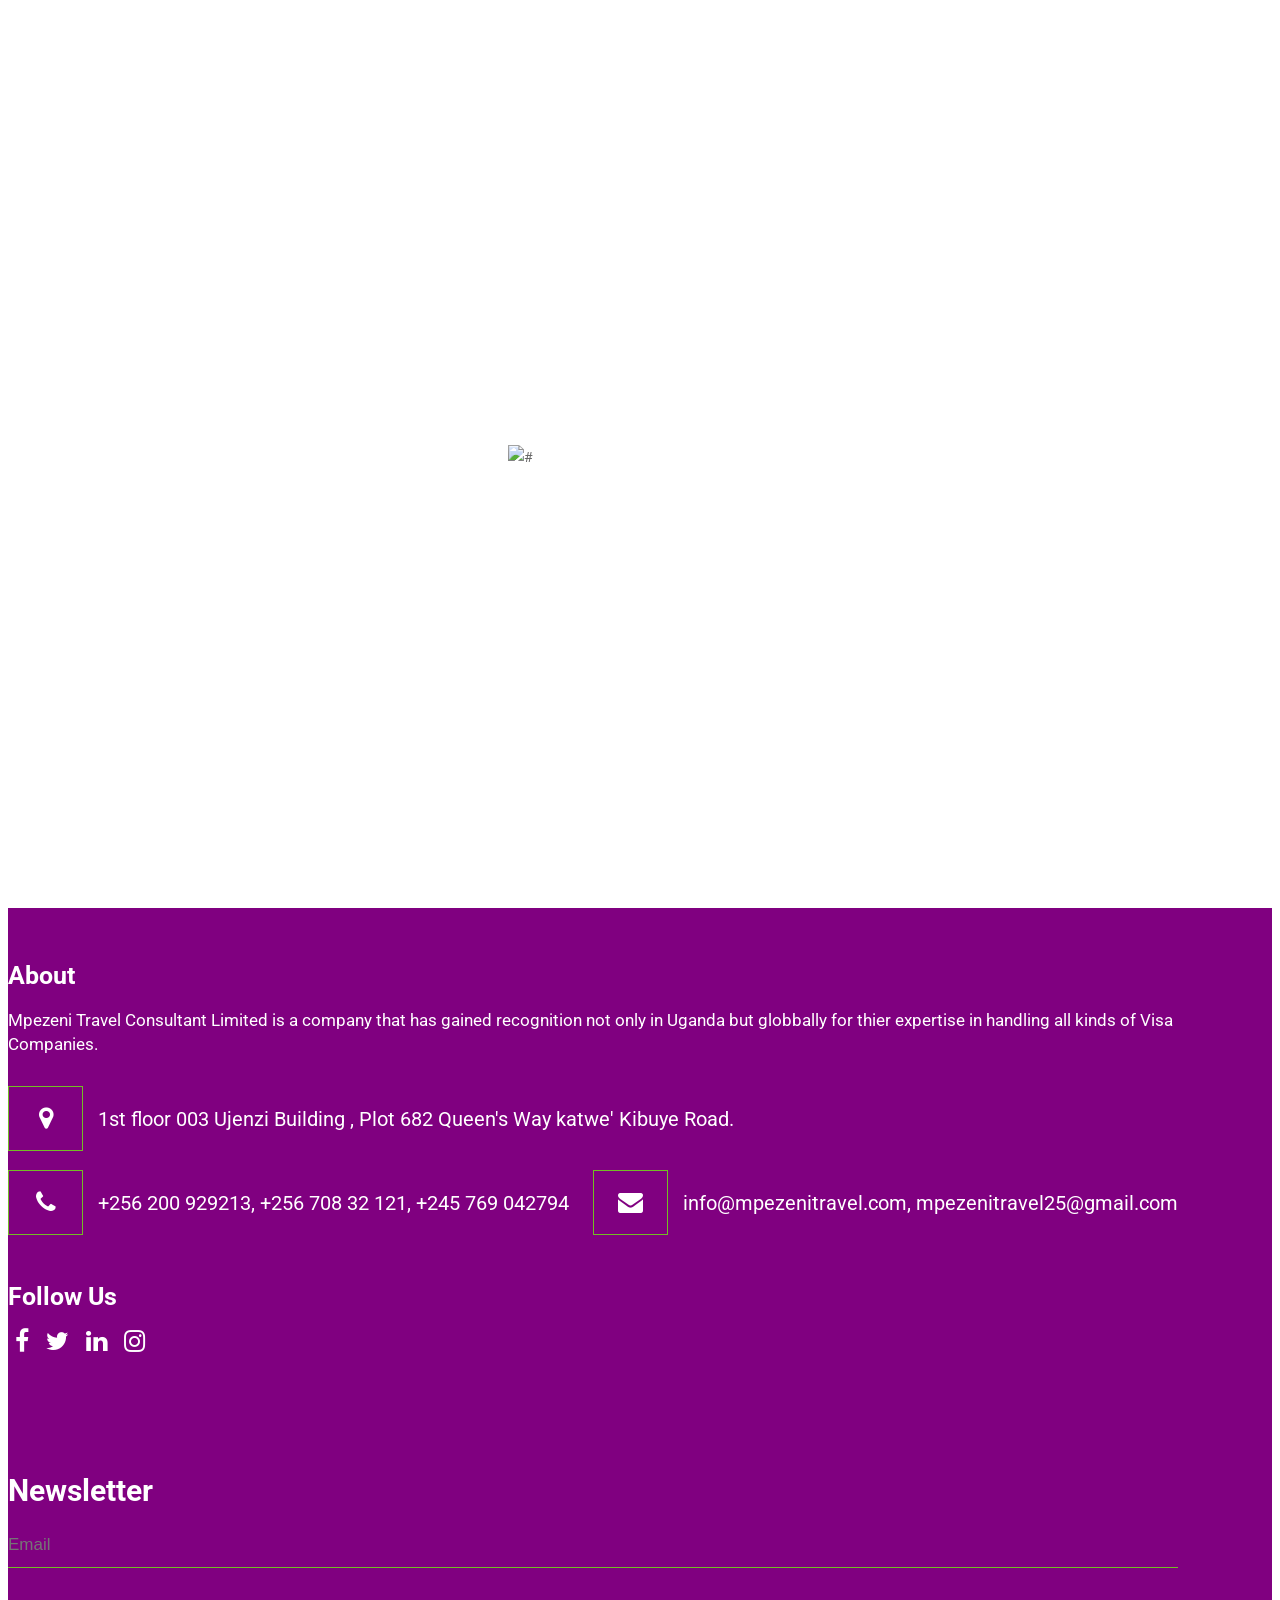
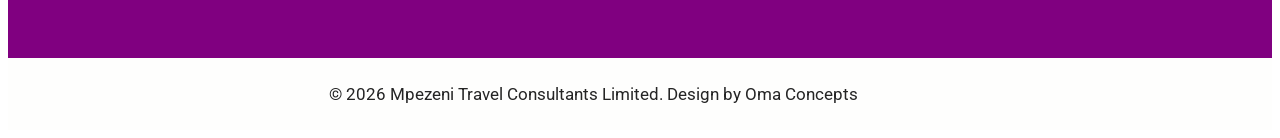
==== about.html @ b122ec13 "mpezeni" ====
<!DOCTYPE html>
<html lang="en">
   <head>
      <!-- basic -->
      <meta charset="utf-8">
      <meta http-equiv="X-UA-Compatible" content="IE=edge">
      <!-- mobile metas -->
      <meta name="viewport" content="width=device-width, initial-scale=1">
      <meta name="viewport" content="initial-scale=1, maximum-scale=1">
      <!-- site metas -->
      <title>mpezeni travels</title>
      <meta name="keywords" content="">
      <meta name="description" content="">
      <meta name="author" content="">
      <!-- bootstrap css -->
      <link rel="stylesheet" href="css/bootstrap.min.css">
      <!-- style css -->
      <link rel="stylesheet" href="css/style.css">
      <!-- Responsive-->
      <link rel="stylesheet" href="css/responsive.css">
      <!-- fevicon -->
      <link rel="icon" href="images/fevicon.png" type="image/gif" />
      <!-- Tweaks for older IEs-->
      <link rel="stylesheet" href="https://netdna.bootstrapcdn.com/font-awesome/4.0.3/css/font-awesome.css">
      <link href="https://unpkg.com/aos@2.3.1/dist/aos.css" rel="stylesheet">
      <link rel="stylesheet" href="css/nice-select.css">
      <link rel="stylesheet" href="css/bootstrap-datepicker.min.css">
      <link rel="stylesheet" href="css/niceCountryInput.css">
      <!--[if lt IE 9]>
      <script src="https://oss.maxcdn.com/html5shiv/3.7.3/html5shiv.min.js"></script>
      <script src="https://oss.maxcdn.com/respond/1.4.2/respond.min.js"></script><![endif]-->
   </head>
   <!-- body -->
   <body class="main-layout inner_page">
      <!-- loader  -->
      <div class="loader_bg">
         <div class="loader"><img src="images/loading.gif" alt="#"/></div>
      </div>
      <!-- end loader -->
      <!-- header -->
      <div class="header">
         <div class="top_header" style="background-color:orangered;">
            <div class="container">
               <div class="row">
                  <div class="col-md-12">
                     <div class="select_main">
                        <div class="sign">
                           <div class="niceCountryInputSelector se_flag" style="width: 200px;" data-selectedcountry="UG" data-showspecial="false" data-showflags="true" data-i18nall="All selected"
                              data-i18nnofilter="No selection" data-i18nfilter="Filter" data-onchangecallback="onChangeCallback" />
                    </div>
                      <span> <a href="javascript:void(0)">Sign Up</a> </span>   
                        </div>
                        <ul class="top_infomation">
                           <li><img src="images/ti_call.png" alt="#"/>Call : +256 200 929213, +256 708 320121, +245 769 042794</li>
                           <li><img src="images/ti_mail.png" alt="#"/><a href="Javascript:void(0)"> info@mpezenitravel.com</a></li>
                        </ul>
                     </div>
              </div>
               </div>
            </div>
         </div>
         <div class="header_midil" style="background-color:purple;>
            <div class="container">
               <div class="row d_flex">
                  <div class=" col-md-2 col-sm-3 logo_section">
                     <div class="full">
                        <div class="center-desk">
                           <div class="logo">
                              <a href="index.html"><img src="images/Mpezeni Travel Consults Logo.jpg" alt="#" /></a>
                           </div>
                        </div>
                     </div>
                  </div>
                  <div class="col-sm-9 col-md-8">
                     <nav class="navigation navbar navbar-expand-md navbar-dark ">
                        <button class="navbar-toggler" type="button" data-toggle="collapse" data-target="#navbarsExample04" aria-controls="navbarsExample04" aria-expanded="false" aria-label="Toggle navigation">
                        <span class="navbar-toggler-icon"></span>
                        </button>
                        <div class="collapse navbar-collapse" id="navbarsExample04">
                           <ul class="navbar-nav mr-auto">
                              <li class="nav-item active">
                                 <a class="nav-link" href="index.html">Home</a>
                              </li>
                              <li class="nav-item">
                                 <a class="nav-link" href="about.html">About</a>
                              </li>
                              <li class="nav-item">
                                 <a class="nav-link" href="pakages.html">Pakages </a>
                              </li>
                              <li class="nav-item">
                                 <a class="nav-link" href="blog.html">Blog</a>
                              </li>
                              <li class="nav-item">
                                 <a class="nav-link" href="contact.html">Contact Us</a>
                              </li>
                           </ul>
                        </div>
                     </nav>
                  </div>
                  <div class="col-md-2  d_none">
                     <ul class="email text_align_right">
                        <li><a href="Javascript:void(0)"><i class="fa fa-user" aria-hidden="true"></i></a></li>
                        <li><a href="Javascript:void(0)"><i class="fa fa-search" aria-hidden="true"></i>   </a></li>
                     </ul>
                  </div>
               </div>
            </div>
         </div>
      </div>
      <!-- end header inner -->
      <!-- about -->
      <div class="about">
         <div class="container">
            <div class="row">
               <div class="col-md-12">
                  <div class="titlepage text_align_center">
                     <h2>About Our Company</h2>
                  </div>
               </div>
               <div class="col-md-10 offset-md-1">
                  <div class="about_text text_align_center">
                     <p>Lorem Ipsum is simply dummy text of the printing and typesetting industry. Lorem Ipsum has been the industry's standard dummy text ever since the 1500s, when an unknown printer took a galley of type and scrambled it to make a type specimen book. It has survived not only five centuries, but also the leap into electronic typesetting, remaining essentiallyLorem Ipsum is simply dummy text of the printing and typesetting industry. Lorem Ipsum has been the industry's standard dummy text ever since the 1500s, when an unknown printer took a galley of type and scrambled it to make a type specimen book. It has survived not only five centuries, but also the leap into electronic typesetting, remaining essentially
                     </p>
                     <a class="read_more" href="about.html">Read More</a>
                  </div>
               </div>
            </div>
         </div>
      </div>
      <!-- end about -->
      <!--  footer -->
      <footer>
         <div class="footer">
            <div class="container">
               <div class="row">
                  <div class="col-md-5">
                     <div class="follow text_align_left">
                        <h3>About</h3>
                        <p>Mpezeni Travel Consultant Limited is a company that has gained recognition not only in Uganda but globbally for thier expertise in handling all kinds of Visa Companies.</p>
                     </div>
                  </div>
                  <div class="col-md-4 ">
                     <ul class="conta">
                        <li><i class="fa fa-map-marker" aria-hidden="true"></i>1st floor 003 Ujenzi Building , Plot 682 Queen's Way katwe' Kibuye Road.&nbsp;&nbsp; 
                        </li>
                        <li>&nbsp;</li>
                        <li><i class="fa fa-phone" aria-hidden="true"></i>+256 200 929213, +256 708 32 121, +245 769 042794&nbsp;</li>
                        <li> <i class="fa fa-envelope" aria-hidden="true"></i><a href="Javascript:void(0)"> info@mpezenitravel.com, mpezenitravel25@gmail.com</a></li>
                     </ul>
                  </div>
                  <div class="col-md-3">
                     <div class="follow text_align_left">
                        <h3>Follow Us</h3>
                        <ul class="social_icon ">
                           <li><a href="Javascript:void(0)"><i class="fa fa-facebook" aria-hidden="true"></i></a></li>
                           <li><a href="Javascript:void(0)"><i class="fa fa-twitter" aria-hidden="true"></i></a></li>
                           <li><a href="Javascript:void(0)"><i class="fa fa-linkedin" aria-hidden="true"></i></a></li>
                           <li><a href="Javascript:void(0)"><i class="fa fa-instagram" aria-hidden="true"></i></a></li>
                        </ul>
                     </div>
                  </div>
                  <div class="col-md-12">
                     <div class="follow letter text_align_left">
                        <h3>Newsletter</h3>
                        <form class="form_subscri">
                           <input class="newsl" placeholder="Email" type="text" name="Email">
                           <button class="subsci_btn">subscribe</button>
                        </form>
                     </div>
                  </div>
               </div>
            </div>
            <div class="copyright">
               <div class="container">
                  <div class="row">
                     <div class="col-md-12">
                        <p>© 2026 Mpezeni Travel Consultants Limited. Design by <a href="https://getsbuyondo@/"> Oma Concepts</a></p>
                     </div>
                  </div>
               </div>
            </div>
         </div>
      </footer>
      <!-- end footer -->
      <!-- Javascript files-->
      <script src="js/jquery.min.js"></script>
      <script src="js/bootstrap.bundle.min.js"></script>
      <script src="js/jquery-3.0.0.min.js"></script>
      <script src="js/jquery.nice-select.min.js"></script>
      <!-- sidebar -->
      <script src="https://unpkg.com/aos@2.3.1/dist/aos.js"></script>
      <script src="js/bootstrap-datepicker.min.js"></script>
      <script src="js/niceCountryInput.js"></script>
      <script src="js/custom.js"></script>
      <script>  AOS.init();</script>
   </body>
</html>
---- css/style.css ----
/*--------------------------------------------------------------------- 
File Name: style.css 
---------------------------------------------------------------------*/


/*--------------------------------------------------------------------- 
import Fonts -
--------------------------------------------------------------------*/

@import url('https://fonts.googleapis.com/css?family=Poppins:100,100i,200,200i,300,300i,400,400i,500,500i,600,600i,700,700i,800,800i,900,900i');
@import url('https://fonts.googleapis.com/css?family=Roboto:300,400,500,700,900&display=swap');
@import url('https://fonts.googleapis.com/css?family=Raleway:400,500,600,700,800,900&display=swap');

/*****---------------------------------------- 1) 
 2) font-family: 'Poppins', sans-serif;
 ----------------------------------------*****/


/*--------------------------------------------------------------------- 
import Files 
---------------------------------------------------------------------*/

@import url(normalize.css);
@import url(icomoon.css);
@import url(font-awesome.min.css);
@import url(nice-select.css);

/*--------------------------------------------------------------------- 
basic 
---------------------------------------------------------------------*/

* {
    box-sizing: border-box !important;
}

.container {
    max-width: 1170px;
}

html {
    scroll-behavior: smooth;
    overflow-x: hidden;
}

body {
    color: #666666;
    font-size: 14px;
    font-family: 'Roboto', sans-serif;
    line-height: 1.80857;
    font-weight: normal;
    overflow-x: hidden;
}

a {
    color: #1f1f1f;
    text-decoration: none !important;
    outline: none !important;
    -webkit-transition: all .3s ease-in-out;
    -moz-transition: all .3s ease-in-out;
    -ms-transition: all .3s ease-in-out;
    -o-transition: all .3s ease-in-out;
    transition: all .3s ease-in-out;
}

h1,
h2,
h3,
h4,
h5,
h6 {
    letter-spacing: 0;
    font-weight: normal;
    position: relative;
    padding: 0;
    font-weight: normal;
    line-height: normal;
    color: #111111;
    margin: 0
}

h1 {
    font-size: 24px;
}

h2 {
    font-size: 22px;
}

h3 {
    font-size: 18px;
}

h4 {
    font-size: 16px
}

h5 {
    font-size: 14px
}

h6 {
    font-size: 13px
}

*,
*::after,
*::before {
    -webkit-box-sizing: border-box;
    -moz-box-sizing: border-box;
    box-sizing: border-box;
}

h1 a,
h2 a,
h3 a,
h4 a,
h5 a,
h6 a {
    color: #212121;
    text-decoration: none!important;
    opacity: 1
}

button:focus {
    outline: none;
}

ul,
li,
ol {
    margin: 0px;
    padding: 0px;
    list-style: none;
}

p {
    margin: 0px;
    font-weight: 400;
    font-size: 17px;
    line-height: 24px;
}

a {
    color: #222222;
    text-decoration: none;
    outline: none !important;
}

a,
.btn {
    text-decoration: none !important;
    outline: none !important;
    -webkit-transition: all .3s ease-in-out;
    -moz-transition: all .3s ease-in-out;
    -ms-transition: all .3s ease-in-out;
    -o-transition: all .3s ease-in-out;
    transition: all .3s ease-in-out;
}

img {
    max-width: 100%;
    height: auto;
}

 :focus {
    outline: 0;
}

.btn-custom {
    margin-top: 20px;
    background-color: transparent !important;
    border: 2px solid #ddd;
    padding: 12px 40px;
    font-size: 16px;
}

.lead {
    font-size: 18px;
    line-height: 30px;
    color: #767676;
    margin: 0;
    padding: 0;
}

.form-control:focus {
    border-color: #ffffff !important;
    box-shadow: 0 0 0 .2rem rgba(255, 255, 255, .25);
}

.navbar-form input {
    border: none !important;
}

.badge {
    font-weight: 500;
}

blockquote {
    margin: 20px 0 20px;
    padding: 30px;
}

button {
    border: 0;
    margin: 0;
    padding: 0;
    cursor: pointer;
}

.full {
    float: left;
    width: 100%;
}

.full {
    width: 100%;
    float: left;
    margin: 0;
    padding: 0;
}

.titlepage {
    padding-bottom: 40px;
}

.titlepage h2 {
    font-size: 40px;
    color: #F39E17;
    line-height: 40px;
    font-weight: bold;
    padding: 0;
    display: inline-block;
}

.titlepage h2::before {
    position: absolute;
    content: "";
    width: 100px;
    height: 6px;
    background: #73bd24;
    border-radius: 10px;
    margin: 0 auto;
    left: 0;
    right: 0;
    bottom: 0px;
}

.d_flex {
    display: flex;
    align-items: center;
    flex-wrap: wrap;
}

.read_more {
    font-size: 17px;
    background: #313131;
    max-width: 232px;
    width: 100%;
    transition: ease-in all 0.5s;
    color: #fff;
    display: block;
    height: 75px;
    line-height: 75px;
    margin: 0 auto;
    text-align: center;
}

.read_more:hover {
    background: #73bd24;
    color: #fff;
}

.text_align_left {
    text-align: left;
}

.text_align_right {
    text-align: right;
}

.text_align_center {
    text-align: center;
}

.img_responsive {
    max-width: 100%;
}


/**-- heading section --**/


/*---------------------------- preloader area ----------------------------*/

.loader_bg {
    position: fixed;
    z-index: 9999999;
    background: #fff;
    width: 100%;
    height: 100%;
}

.loader {
    height: 100%;
    width: 100%;
    position: absolute;
    left: 0;
    top: 0;
    display: flex;
    justify-content: center;
    align-items: center;
}

.loader img {
    width: 280px;
}


/*-- header --*/

.header {
    width: 100%;
    position: absolute;
}

.top_header {
    background: #73bd24;
    display: flex;
    align-items: center;
    height: 54px;
    line-height: 54px;
}

.select_main {
    display: flex;
    justify-content: space-between;
}

.se_flag .niceCountryInputMenu {
    background: transparent !important;
    border: inherit;
    display: flex;
    align-items: center;
}

.se_flag .niceCountryInputMenuDefaultText {
    overflow: inherit;
    width: 170px;
}

.se_flag .niceCountryInputMenuFilter input {
    display: none;
}

.se_flag .niceCountryInputMenuDropdownContent {
    position: absolute;
    border: inherit;
    background: #fff;
    z-index: 999;
}

.se_flag .niceCountryInputMenu a {
    color: #fff !important;
    display: flex;
    align-items: center;
    flex-wrap: wrap;
    font-size: 16px;
}

.se_flag .niceCountryInputMenuDropdown span {
    color: #fff;
}

.sign {
    display: flex;
    align-items: center;
}

.sign span a {
    color: #fff !important;
}

ul.top_infomation {
    text-align: right;
}

ul.top_infomation li {
    display: inline-block;
    font-family: 'Poppins', sans-serif;
    font-size: 15px;
    color: #fff;
}

ul.top_infomation li {
    padding-right: 20px;
}

ul.top_infomation li:last-child {
    padding-right: 0;
}

ul.top_infomation li img {
    padding-right: 5px;
}

ul.top_infomation li a {
    color: #fff;
}

ul.top_infomation li a:hover {
    color: #fff;
}

.header_midil {
    width: 100%;
    height: 106px;
    padding: 40px 30px;
}

.navigation.navbar {
    padding: 0;
    text-align: center;
}

.navigation .navbar-nav.mr-auto li {
    display: flex;
    align-items: center;
}

.navigation.navbar-dark .navbar-nav .nav-link {
    margin: 0px 28px;
    color: #fff;
    font-size: 17px;
    line-height: 25px;
    font-weight: 400;
    border-radius: 0px;
    text-transform: uppercase;
    padding: 0;
    border-bottom: #73bd2400 solid 4px;
    cursor: pointer;
}

.navigation.navbar-dark .navbar-nav .nav-link:focus,
.navigation.navbar-dark .navbar-nav .nav-link:hover {
    color: #F39E17;
    border-bottom: #F39E17 solid 4px;
}

.navigation.navbar-dark .navbar-nav .active>.nav-link,
.navigation.navbar-dark .navbar-nav .nav-link.active,
.navigation.navbar-dark .navbar-nav .nav-link.show,
.navigation.navbar-dark .navbar-nav .show>.nav-link {
    color: #73bd24;
    border-bottom: #73bd24 solid 4px;
}

.di_no {
    display: none;
}

ul.email {
    text-align: center;
    display: flex;
    justify-content: space-between;
}

ul.email li i {
    color: #fff;
    font-size: 19px;
}


/** end header **/


/** banner section **/

.full_bg {
    background: url(../images/Is-Murchison-Falls.jpg);
    height: 100vh;
    background-size: cover;
    background-position: center;
    background-repeat: no-repeat;
    padding: 90px 0;
}

.slider_main {
    padding-top: 9%;
}

.relative {
    position: inherit;
    left: 0;
    right: 0;
    text-align: center;
    position: inherit;
}

.carousel-item {
    height: 100%;
    width: 100%;
}

.board h1 {
    font-size: 80px;
    line-height: 80px;
    color: #fff;
    font-weight: bold;
    text-transform: uppercase;
    font-style: italic;
}

.board p {
    color: #fff;
    padding: 50px 0 60px 0;
    font-weight: 500;
}

.board .read_more {
    display: inline-block;
    text-transform: uppercase;
    background: #fff;
    color: #73bd24;
    font-weight: 500;
}

.board .read_more:hover {
    background: #73bd24;
    color: #fff;
}

.slider_main .carousel-indicators {
    display: none;
}

#carouselExampleIndicators .carousel-control-prev,
#carouselExampleIndicators .carousel-control-next {
    width: 61px;
    height: 61px;
    background-color: transparent;
    color: #73bd24;
    font-size: 35px;
    opacity: 1;
    top: 40%;
    box-shadow: 0 0 65px rgba(30, 30, 30, 0.24);
    z-index: 999;
    border-radius: 50px;
    border: #73bd24 solid 2px;
}

#carouselExampleIndicators .carousel-control-prev {
    left: 0%;
}

#carouselExampleIndicators .carousel-control-next {
    right: 0;
}

#carouselExampleIndicators .carousel-control-next:focus,
#carouselExampleIndicators .carousel-control-next:hover,
#carouselExampleIndicators .carousel-control-prev:focus,
#carouselExampleIndicators .carousel-control-prev:hover {
    color: #fff;
}


/** end banner section **/


/** our_packages **/

.our_packages {
    border-top: #F39E17 solid 125px;
}

.our_packages .titlepage {
    padding-bottom: 20px;
}

.table_form {
    background: #fff;
    margin-top: -170px;
    padding: 30px 70px 0 70px;
    box-shadow: 0 0 19px rgba(30, 30, 30, 0.09);
}

.table_form .titlepage h3 {
    padding-bottom: 10px;
    color: #F39E17;
    font-size: 20px;
    font-weight: 400;
    text-transform: uppercase;
}

label {
    color: #800080;
    font-size: 17px;
}

.datepicker-days {
    padding: 20px;
}

.contactus {
    border: #4B1289 solid 1px;
    width: 100%;
    padding: 0px 25px;
    background: #fff;
    color: #4B1289;
    font-size: 17px;
    font-weight: 400;
    box-shadow: inherit;
    height: 45px;
    margin-bottom: 30px;
}

.table_form .nice-select {
    background-color: #fff;
    font-weight: 400;
    width: 100% !important;
    line-height: 45px !important;
    text-transform: uppercase;
}

.contactus.nice-select::after {
    border-bottom: 3px solid #4B1289;
    border-right: 3px solid #4B1289;
    content: '';
    display: block;
    height: 12px;
    pointer-events: none;
    position: absolute;
    right: 18px;
    top: 45%;
    -webkit-transform-origin: 66% 66%;
    -ms-transform-origin: 66% 66%;
    transform-origin: 66% 66%;
    -webkit-transform: rotate(45deg);
    -ms-transform: rotate(45deg);
    transform: rotate(45deg);
    -webkit-transition: all 0.15s ease-in-out;
    transition: all 0.15s ease-in-out;
    width: 12px;
}

.send_btn {
    background: #4B1289;
    font-weight: 500;
    font-size: 17px;
    width: 100%;
    max-width: 330px;
    color: #fff;
    height: 51px;
    line-height: 51px;
    transition: ease-in all 0.5s;
    text-transform: uppercase;
    margin: 0 auto;
    margin-top: 20px;
    display: block;
}

.send_btn:hover {
    background: #4B1189;
    color: #fff;
    transition: ease-in all 0.5s;
}

#table *::placeholder {
    color: #4A1188;
    opacity: 1;
}

.filter_main .read_more {
    max-width: 130px;
    height: 40px;
    line-height: 40px;
    font-size: 16px;
    position: relative;
    background-color: #4A1188 !important;
}

.filter_main .read_more::before {
    position: absolute;
    content: "";
    background: url(../images/fi_bottom.png);
    width: 13px;
    height: 6px;
    bottom: -5px;
    left: 0;
    right: 0;
    margin: 0 auto;
    background-repeat: no-repeat;
}

.typologies {
    background: #fff;
    box-shadow: 0 0 59px rgba(30, 30, 29, 0.09);
    padding: 30px 30px 0px 30px;
    margin-top: 10px;
}

.typolo {
    margin-bottom: 30px;
}

.typolo span {
    color: #4A1188;
    font-size: 17px;
    text-transform: uppercase;
    font-weight: 500;
}

.typolo .form-check-input {
    margin-top: 9px;
}

.typolo .form-check-label {
    color: #2b2b2a;
}

.typolo .form-check {
    padding-left: 0;
}

.marg_bottom0 {
    margin-bottom: 0px;
}

.typolo .label-text {
    text-transform: none;
    font-size: 16px;
    color: #575757;
    font-weight: normal;
}

input[type="checkbox"],
input[type="radio"] {
    position: absolute;
    right: 9000px;
}


/*Radio box*/

input[type="radio"]+.label-text:before {
    content: "\f10c";
    font-family: "FontAwesome";
    speak: none;
    font-style: normal;
    font-weight: normal;
    font-variant: normal;
    text-transform: none;
    line-height: 1;
    -webkit-font-smoothing: antialiased;
    width: 1em;
    display: inline-block;
    margin-right: 5px;
}

input[type="radio"]:checked+.label-text:before {
    content: "\f192";
    color: #F29F17;
    animation: effect 250ms ease-in;
}

input[type="radio"]:disabled+.label-text {
    color: #4B1188;
}

input[type="radio"]:disabled+.label-text:before {
    content: "\f111";
    color: #4B1188;
}

@keyframes effect {
    0% {
        transform: scale(0);
    }
    25% {
        transform: scale(1.3);
    }
    75% {
        transform: scale(1.4);
    }
    100% {
        transform: scale(1);
    }
}


/** end our_packages **/


/** packages section **/

.packages {
    background: #fff;
    padding-top: 85px;
}

.packages .titlepage h2 {
    padding-bottom: 10px;
}

.packages_box {
    box-shadow: 0 0 19px rgba(30, 30, 30, 0.10);
    margin-bottom: 60px;
}

.packages_box figure {
    margin: 0;
    overflow: hidden;
    background: #111111;
}

.tuscany {
    padding: 27px;
}

.packages_box figure img {
    width: 100%;
    overflow: hidden;
    position: relative;
    transition: ease-in all 0.5s;
}

#ho_img:hover.packages_box figure img {
    transition: ease-in all 0.5s;
    transform: scale(1.2);
    opacity: 0.6;
}

.tusc {
    display: flex;
    justify-content: space-between;
}

.italy h3 {
    color: #151c37;
    font-size: 20px;
    line-height: 20px;
    font-weight: bold;
}

.italy span {
    display: block;
    color: #717171;
}

.italy_right h3 {
    color: #70b824;
    font-size: 20px;
    line-height: 20px;
    font-weight: bold;
}

.italy_right span {
    display: block;
    font-size: 25px;
    line-height: 25px;
    font-weight: bold;
    color: #2a2a2a;
}

.tuscany p {
    color: #747474;
    padding: 20px 0 30px 0;
}

.tusc .read_more {
    max-width: 116px;
    height: 33px;
    line-height: 33px;
    margin: 0;
}


/** end packages section **/


/** about section **/

.about {
    margin-top: 80px;
    background: url(../images/Kidepo-National-Park.jpg);
    background-repeat: no-repeat;
    background-position: center;
    background-size: cover;
    padding-top: 80px;
    padding-bottom: 80px;
    background-attachment: fixed;
}

.about .titlepage h2 {
    color: #fff;
    padding-bottom: 10px;
}

.about_text p {
    margin-top: 60px;
    color: #fff;
    margin-bottom: 130px;
}


/** end about section **/


/** customers **/

.customers {
    background: #ffffff;
    padding-top: 80px;
}

.customers .titlepage {
    padding-bottom: 0;
}

.customers .titlepage h2 {
    position: relative;
}

.customers .titlepage h2::before {
    position: absolute;
    bottom: -10px;
}

.customers_banner {
    z-index: 9999;
}

.customers_banner .relative {
    position: inherit;
    bottom: 0;
    padding: 0;
}

.test_box {
    background: #fff;
    margin: 0 50px;
}

.test_box p {
    background: #fff;
    color: #828282;
    font-size: 17px;
    line-height: 30px;
    padding: 40px 30px;
    box-shadow: 0 0 59px rgba(30, 30, 29, 0.04);
    margin-top: 40px;
    position: relative;
}

.test_box p::before {
    position: absolute;
    content: "";
    width: 47px;
    height: 23px;
    bottom: -23px;
    left: 0;
    right: 0;
    margin: 0 auto;
    background: url(../images/te2.png);
}

.test_box i img {
    margin-top: 43px;
    border: #82c341 solid 4px;
}

.test_box h4 {
    color: #313131;
    font-size: 24px;
    line-height: 30px;
    font-weight: bold;
    margin-top: 20px;
}

.test_box span {
    display: block;
    line-height: 20px;
    font-size: 17px;
    color: #71b924;
}

#myCarousel .carousel-indicators {
    display: none;
}

#myCarousel .carousel-control-prev,
#myCarousel .carousel-control-next {
    width: 71px;
    height: 66px;
    background-color: #212121;
    color: #fff;
    font-size: 35px;
    opacity: 1;
    top: 70%;
    z-index: 999;
}

#myCarousel .carousel-control-prev {
    left: 16%;
}

#myCarousel .carousel-control-next {
    right: 16%;
}

#myCarousel .carousel-control-next:focus,
#myCarousel .carousel-control-next:hover,
#myCarousel .carousel-control-prev:focus,
#myCarousel .carousel-control-prev:hover {
    background-color: #71b924;
    color: #fff;
}


/** end customers **/


/** footer **/

.footer {
    margin-top: 80px;
    padding-top: 80px;
    background: #800080;
    text-align: center;
}

.letter h2 {
    color: #fff;
    font-size: 30px;
    padding-bottom: 40px;
    line-height: 25px;
    font-weight: bold;
    text-align: left;
}

.main_form .cont_in {
    padding: 0;
    margin-bottom: 20px;
    width: 100%;
    height: 50px;
    background: transparent;
    color: #676767;
    font-size: 17px;
    font-weight: normal;
    border: inherit;
    border-bottom: #676767 solid 1px;
}

.main_form .textarea {
    margin-bottom: 20px;
    width: 100%;
    background: transparent;
    color: #676767;
    font-size: 17px;
    font-weight: normal;
    padding: 0;
    border: inherit;
    border-bottom: #676767 solid 1px;
    height: 155px;
}

.main_form .send_btnt {
    font-size: 18px;
    transition: ease-in all 0.5s;
    background-color: #73bd24;
    text-transform: uppercase;
    color: #fff;
    max-width: 172px;
    width: 100%;
    display: block;
    margin-top: 10px !important;
    font-weight: bold;
    height: 58px;
    line-height: 58px;
}

.main_form .send_btnt:hover {
    background-color: #fff;
    transition: ease-in all 0.5s;
    color: #73bd24;
}

#request *::placeholder {
    color: #676767;
    opacity: 1;
}

.follow h3 {
    color: #fff;
    font-size: 25px;
    padding-bottom: 20px;
    line-height: 25px;
    font-weight: bold;
    text-align: left;
}

ul.social_icon {
    padding-bottom: 50px;
}

ul.social_icon li {
    display: inline-block;
    margin: 0 7px;
}

ul.social_icon li a i {
    font-size: 25px;
    color: #ffffff;
    transition: ease-in all 0.5s;
}

ul.social_icon li a i:hover {
    color: #73bd24;
    transition: ease-in all 0.5s;
}

ul.conta {
    display: flex;
    justify-content: space-between;
    flex-wrap: wrap;
    margin-bottom: 30px;
}

ul.conta li {
    color: #ffffff;
    text-align: left;
    padding-bottom: 19px;
    font-size: 20px;
    line-height: 18px;
    display: flex;
    align-items: center;
}

ul.conta li:last-child {
    padding-right: 0;
}

ul.conta li i {
    margin-right: 15px;
    text-align: center;
    font-size: 25px;
    color: #fff;
    display: flex;
    align-items: center;
    justify-content: center;
    border: #73bd24 solid 1px;
    width: 75px;
    height: 65px;
    cursor: pointer;
}

ul.conta li i:hover,
ul.conta li i:focus {
    background: #73bd24;
}

ul.conta li a {
    color: #fff;
}


/*newsletter*/

.letter h3 {
    font-size: 30px;
    padding-top: 70px;
}

.newsl {
    width: 100%;
    height: 45px;
    background: transparent;
    color: #73bd24;
    font-size: 17px;
    font-weight: normal;
    border: inherit;
    box-shadow: inherit;
    padding: 0;
    padding-right: 115px;
    border-bottom: #73bd24 solid 1px;
}

.subsci_btn {
    font-size: 20px;
    transition: ease-in all 0.5s;
    background-color: transparent;
    text-transform: uppercase;
    color: #73bd24;
    display: block;
    font-weight: bold;
    line-height: 20px;
    border-radius: 40px;
    position: absolute;
    right: 15px;
    bottom: 10px;
}

.subsci_btn:hover {
    transition: ease-in all 0.5s;
    color: #fff;
}


/* end newsletter*/

.copyright {
    margin-top: 90px;
    padding-bottom: 25px;
    background: #fefefd;
}

.copyright p {
    color: #252525;
    font-size: 17px;
    line-height: 22px;
    text-align: center;
    padding-top: 25px;
    font-weight: 400;
    font-weight: normal;
}

.copyright a {
    color: #252525;
}

.copyright a:hover {
    color: #73bd24;
}


/** end footer **/


/**  inner page css **/

.inner_page .header {
    position: inherit;
}
.inner_page .header_midil {background-color: #111111f2;}
.bg_inner_all .titlepage {
    padding: 40px 0;
}

.bg_inner_all {
    background-color: #ffbc00;
}

.inner_page .about {
    padding-bottom: 0;
}
.follow p { color: #fff; padding-bottom: 30px; }

/** contact **/

.contact {
    background: #fff;
    padding-top:80px;
}

.contact .titlepage h2 {padding-bottom: 10px;}


 .contact .main_form {box-shadow: 0 0 59px rgba(30, 30, 29, 0.09); padding: 50px;}
.main_form .form_control {
    padding: 0;
    margin-bottom: 20px;
    width: 100%;
    height: 50px;
    background: transparent;
    color: #676767;
    font-size: 17px;
    font-weight: normal;
    border: inherit;
    border-bottom: #676767 solid 1px;
}

.main_form .textarea2 {
    margin-bottom: 20px;
    width: 100%;
    background: transparent;
    color: #676767 !important;
    font-size: 17px;
    font-weight: normal;
    padding: 0;
    border: inherit;
    border-bottom: #676767 solid 1px;
    height: 155px;
}

.main_form .send_btnt {
    font-size: 18px;
    transition: ease-in all 0.5s;
    background-color: #73bd24;
    text-transform: uppercase;
    color: #fff;
    max-width: 172px;
    width: 100%;
    display: block;
    margin-top: 10px !important;
    font-weight: bold;
    height: 58px;
    line-height: 58px;
}

.main_form .send_btnt:hover {
    background-color: #fff;
    transition: ease-in all 0.5s;
    color: #73bd24;
}

#request *::placeholder {
    color: #676767;
    opacity: 1;
}


/** end contact **/
---- css/responsive.css ----
/*--------------------------------------------------------------------- 
File Name: responsive.css 
---------------------------------------------------------------------*/

@media (min-width: 1342px) and (max-width: 1500px) {
    .full_bg {
        height: 100%;
    }
}

@media (min-width: 1200px) and (max-width: 1342px) {
    .full_bg {
        height: 100%;
    }
}

@media (min-width: 992px) and (max-width: 1199px) {
    .navigation.navbar-dark .navbar-nav .nav-link {
        margin: 0px 17px;
    }
    .full_bg {
        height: 100%;
    }
    .slider_main {
        padding-top: 11%;
    }
}

@media (min-width: 768px) and (max-width: 991px) {
    .header_midil {
        padding: 40px 5px;
    }
    .full_bg {
        height: 100%;
    }
    .navigation.navbar-dark .navbar-nav .nav-link {
        margin: 0px 10px;
    }
    .slider_main {
        padding-top: 12%;
    }
    .board h1 {
        font-size: 70px;
    }
    .table_form {
        padding: 30px 35px 0 35px;
    }
    ul.conta li {
        font-size: 18px;
    }
}

@media (min-width: 576px) and (max-width: 767px) {
    .header_midil {
        padding: 34px 10px;
    }
    .slider_main {
        padding-top: 25%;
    }
    .board h1 {
        font-size: 60px;
    }
    .full_bg {
        height: 100%;
    }
    .main_form .send_btnt {
        margin-bottom: 30px;
    }
    ul.conta {
        display: inherit;
    }
    .navigation.navbar {
        float: right;
        display: inherit !important;
        padding: 0;
        width: 100%;
    }
    .navigation .navbar-collapse {
        background: #251524;
        padding: 20px;
        margin-top: 69px;
        position: absolute;
        width: 100%;
        z-index: 999;
    }
    .navigation.navbar-dark .navbar-nav .nav-link {
        padding: 10px 0;
        color: #fff;
        text-align: center;
    }
    .navigation.navbar-dark .navbar-toggler {
        border: inherit;
        float: right;
        padding: 0;
        width: 100%;
        outline: inherit;
        margin-top: 6px;
    }
    .navigation.navbar-dark .navbar-toggler-icon {
        background: url(../images/menu_icon.png);
        background-repeat: no-repeat;
        width: 48px;
        float: right;
    }
    .d_none,
    ul.top_infomation {
        display: none !important;
    }
}

@media (max-width: 575px) {
    .header_midil {
        padding: 40px 0;
    }
    .slider_main {
        padding-top: 34%;
    }
    .board h1 {
        font-size: 35px;
        line-height: 47px;
    }
    .board p {
        padding: 33px 0 60px 0;
    }
    .board .read_more {
        margin-bottom: 5px;
    }
    .full_bg {
        height: 100%;
    }
    .table_form {
        padding: 30px 30px 0 30px;
    }
    .test_box {
        margin: 0px;
    }
    ul.conta {
        display: inherit;
    }
    .titlepage h2 {
        line-height: 40px;
        font-size: 28px;
    }
    #myCarousel .carousel-control-prev,
    #myCarousel .carousel-control-next {
        top: 65%;
    }
    #myCarousel .carousel-control-next {
        right: 0%;
    }
    #myCarousel .carousel-control-prev {
        left: 0%;
    }
    .navigation.navbar {
        float: right;
        display: inherit !important;
        padding: 0;
        width: 100%;
        margin-top: -27px;
    }
    .navigation .navbar-collapse {
        background: #251524;
        padding: 20px;
        margin-top: 58px;
        position: absolute;
        width: 100%;
        z-index: 999;
    }
    .navigation.navbar-dark .navbar-nav .nav-link {
        padding: 10px 0;
        color: #fff;
        text-align: center;
    }
    .navigation.navbar-dark .navbar-toggler {
        float: right;
        border: inherit;
        margin-top: 1px;
        padding: 0;
        outline: inherit;
    }
    .navigation.navbar-dark .navbar-toggler-icon {
        background: url(../images/menu_icon.png);
        background-repeat: no-repeat;
        width: 48px;
    }
    .main_form .send_btnt {
        margin-bottom: 30px;
    }
    .d_none,
    ul.top_infomation {
        display: none !important;
    }
}
---- css/niceCountryInput.css ----
.niceCountryInputMenu {
    background: white !important;
    color: black !important;
    border: 1px solid #a8a8a8;
    cursor: pointer;
     /*
    font-family: Arial;
    font-size: 12px;
    */
}
.niceCountryInputMenuDefaultText {
    width: 270px;
    display: inline-block;
    white-space: nowrap;
    overflow: hidden;
    text-overflow: ellipsis;
}
.niceCountryInputMenuDefaultText a:hover {
    text-decoration: none;
}
.niceCountryInputMenu a {
    color: black !important;
}
.niceCountryInputMenuDropdown {
    /*border-left: 1px solid #a8a8a8;*/
    height: 25px;
    width: 21px;
    float: right;
    line-height: 25px;
    text-align: center;
    position: relative;
    right: 0;
    color: black;
}
.niceCountryInputMenuDropdownContent {
    border: 1px solid #a8a8a8;
    border-top: 0;
    max-height: 200px;
    overflow-y: scroll;
    overflow-x: hidden;
}
.niceCountryInputMenuDropdownContent a {
    height: 25px;
    line-height: 25px;
    display: block;
    width: 100%;
    color: black !important;
    overflow: hidden;
    text-decoration: none;
    /*
    font-family: Arial;
    font-size: 12px;
    */
}
.niceCountryInputMenuDropdownContent a:hover {
    background-color: gray !important;
    color: white !important;
    text-decoration: none;
}
.niceCountryInputMenuFilter {
    border: 1px solid #a8a8a8;
    border-top: 0;
    border-bottom: 0;
}
.niceCountryInputMenuFilter input {
    width: 100%;
    width: calc(100% - 10px);
    margin: 5px;
    padding: 5px;
}
.niceCountryInputMenuCountryFlag {
    border: 1px solid #d3d3d3;
    width: 18px;
    height: 13px;
    margin-left: 5px;
    margin-right: 5px;
}
.niceCountryInputMenuCountryNoFlag {
    display: inline-block;
    border: 1px solid black;
    background: white;
    color: black;
    line-height: 15px;
    text-align: center;
    width: 22px;
    margin-left: 5px;
    margin-right: 5px;
    font-size: 13px;
}
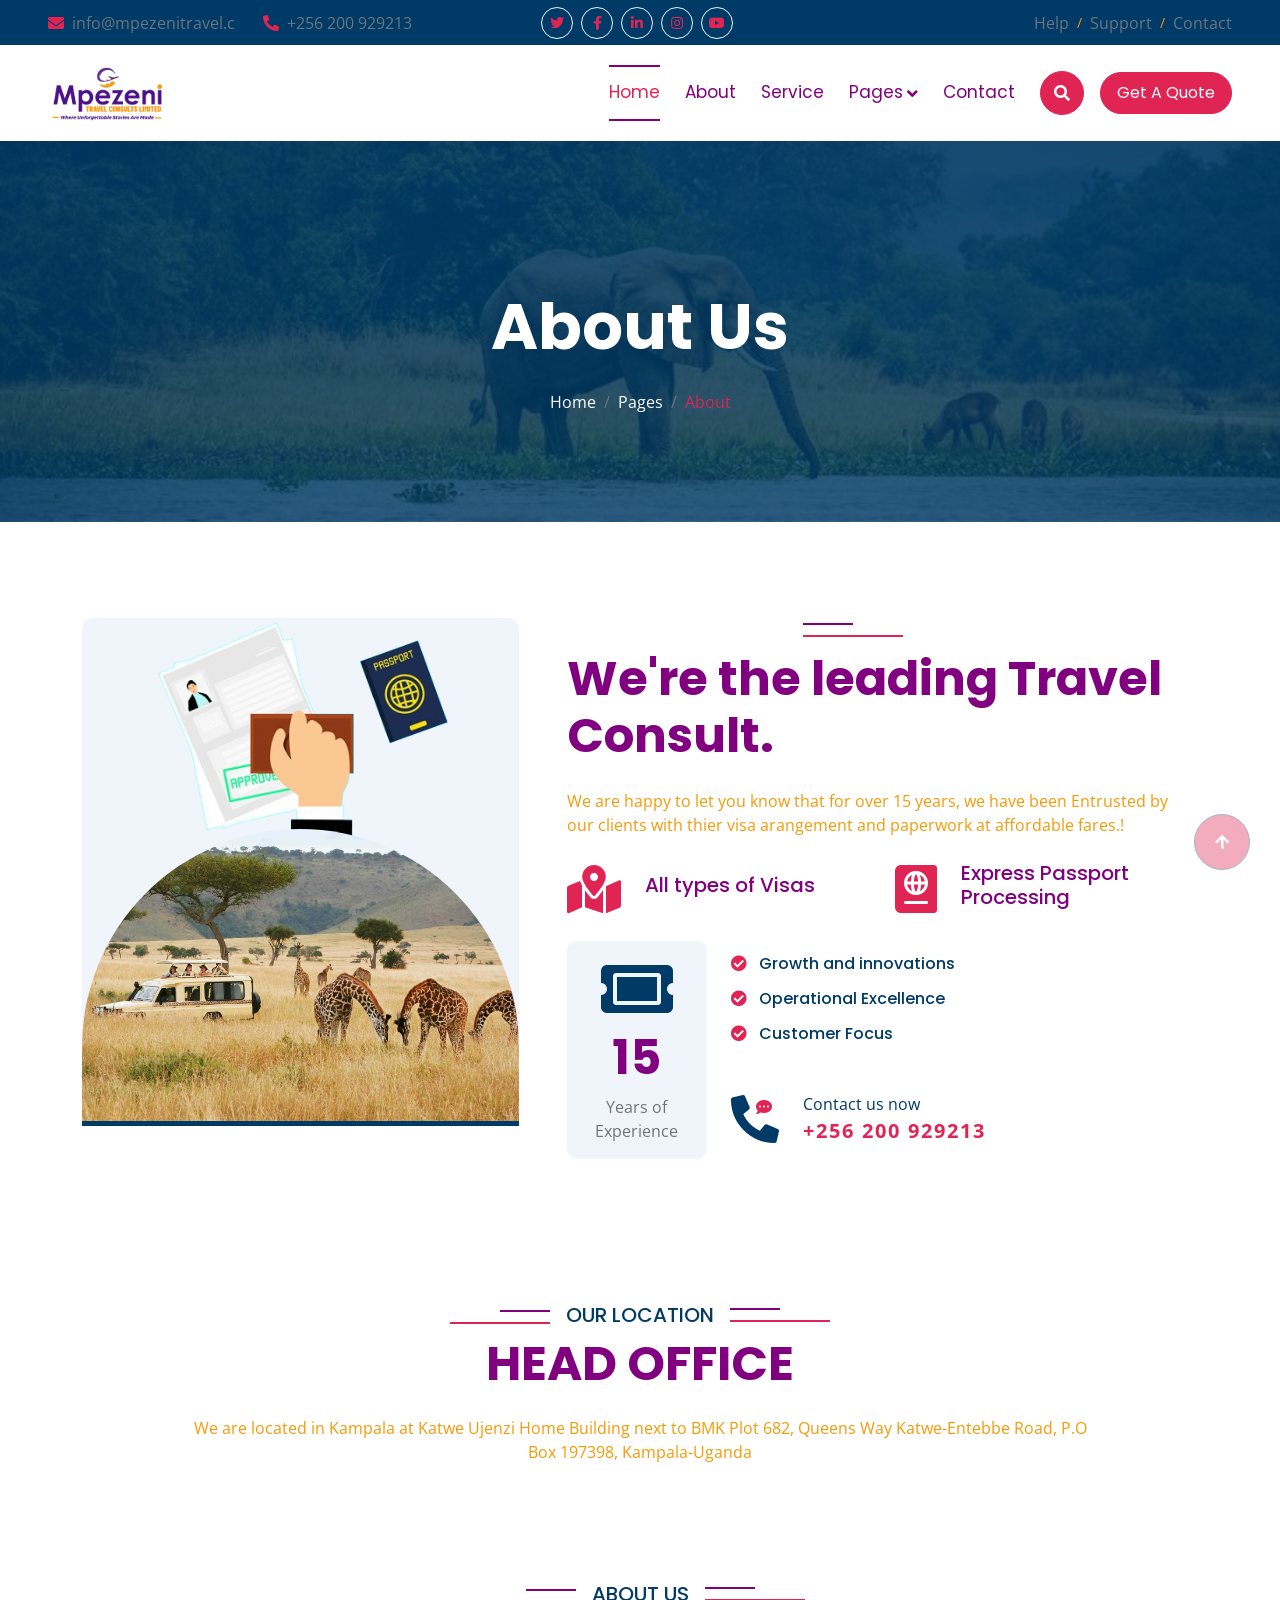
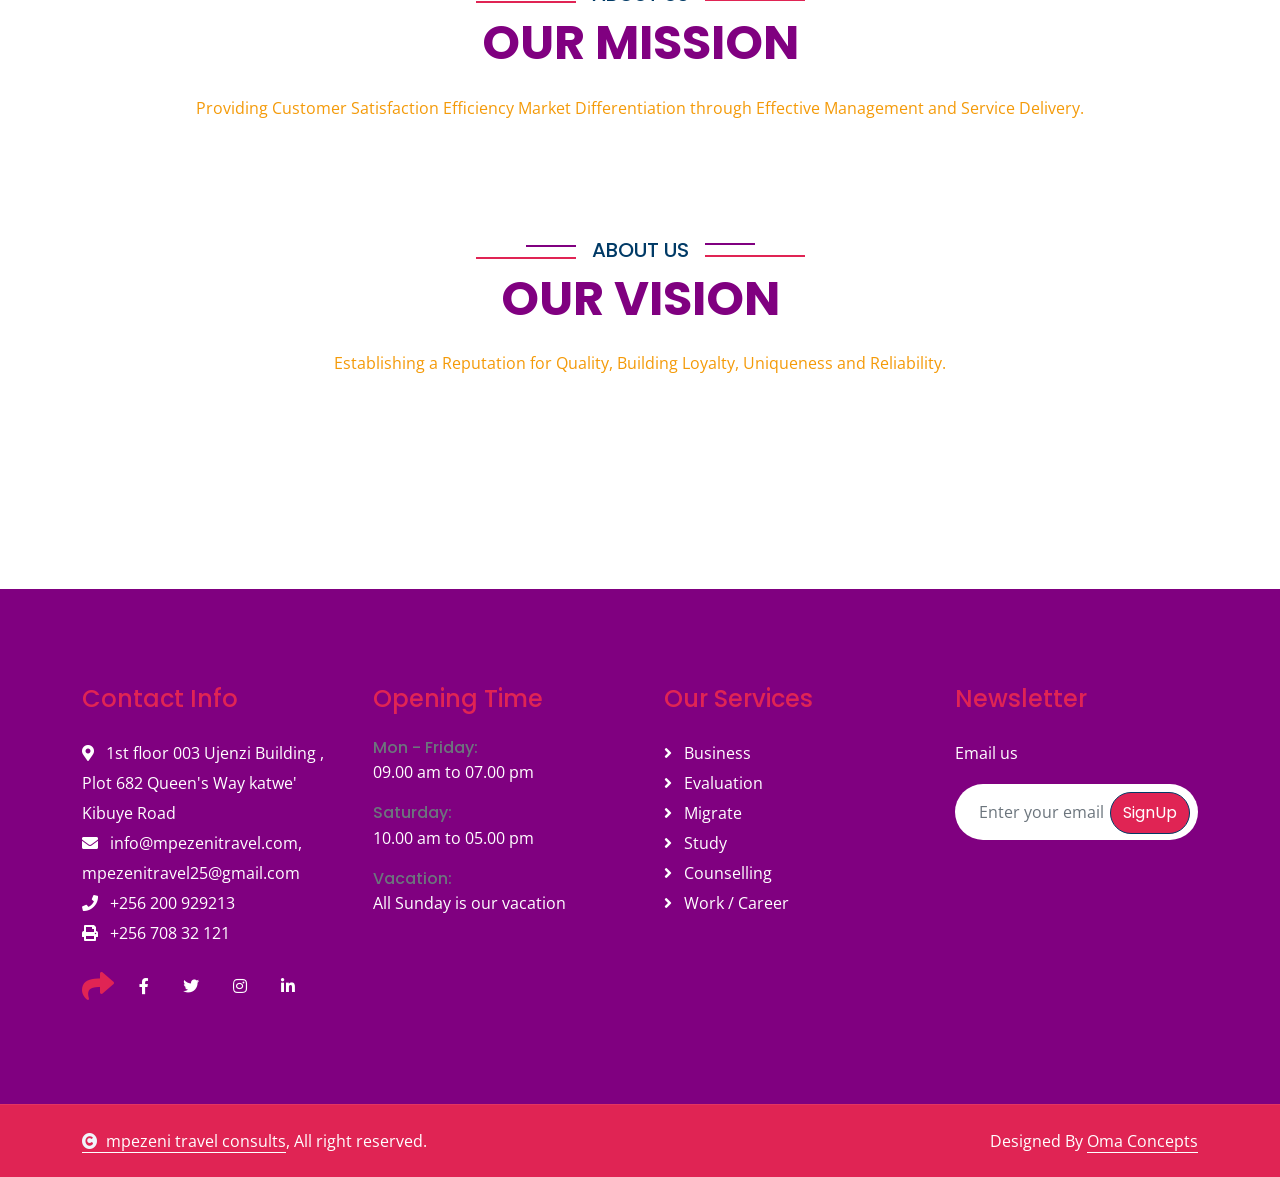
==== commit b0d94d82: "Add files via upload" ====
--- a/about.html
+++ b/about.html
@@ -1,197 +1,317 @@
 <!DOCTYPE html>
 <html lang="en">
-   <head>
-      <!-- basic -->
-      <meta charset="utf-8">
-      <meta http-equiv="X-UA-Compatible" content="IE=edge">
-      <!-- mobile metas -->
-      <meta name="viewport" content="width=device-width, initial-scale=1">
-      <meta name="viewport" content="initial-scale=1, maximum-scale=1">
-      <!-- site metas -->
-      <title>mpezeni travels</title>
-      <meta name="keywords" content="">
-      <meta name="description" content="">
-      <meta name="author" content="">
-      <!-- bootstrap css -->
-      <link rel="stylesheet" href="css/bootstrap.min.css">
-      <!-- style css -->
-      <link rel="stylesheet" href="css/style.css">
-      <!-- Responsive-->
-      <link rel="stylesheet" href="css/responsive.css">
-      <!-- fevicon -->
-      <link rel="icon" href="images/fevicon.png" type="image/gif" />
-      <!-- Tweaks for older IEs-->
-      <link rel="stylesheet" href="https://netdna.bootstrapcdn.com/font-awesome/4.0.3/css/font-awesome.css">
-      <link href="https://unpkg.com/aos@2.3.1/dist/aos.css" rel="stylesheet">
-      <link rel="stylesheet" href="css/nice-select.css">
-      <link rel="stylesheet" href="css/bootstrap-datepicker.min.css">
-      <link rel="stylesheet" href="css/niceCountryInput.css">
-      <!--[if lt IE 9]>
-      <script src="https://oss.maxcdn.com/html5shiv/3.7.3/html5shiv.min.js"></script>
-      <script src="https://oss.maxcdn.com/respond/1.4.2/respond.min.js"></script><![endif]-->
-   </head>
-   <!-- body -->
-   <body class="main-layout inner_page">
-      <!-- loader  -->
-      <div class="loader_bg">
-         <div class="loader"><img src="images/loading.gif" alt="#"/></div>
-      </div>
-      <!-- end loader -->
-      <!-- header -->
-      <div class="header">
-         <div class="top_header" style="background-color:orangered;">
+
+    <head>
+        <meta charset="utf-8">
+        <title> Mpezeni travel consults</title>
+        <meta content="width=device-width, initial-scale=1.0" name="viewport">
+        <meta content="" name="keywords">
+        <meta content="" name="description">
+
+        <!-- Google Web Fonts -->
+        <link rel="preconnect" href="https://fonts.googleapis.com">
+        <link rel="preconnect" href="https://fonts.gstatic.com" crossorigin>
+        <link href="https://fonts.googleapis.com/css2?family=Open+Sans:wght@400;500;600;700&family=Poppins:wght@200;300;400;500;600&display=swap" rel="stylesheet"> 
+
+        <!-- Icon Font Stylesheet -->
+        <link rel="stylesheet" href="https://use.fontawesome.com/releases/v5.15.4/css/all.css"/>
+        <link href="https://cdn.jsdelivr.net/npm/bootstrap-icons@1.4.1/font/bootstrap-icons.css" rel="stylesheet">
+
+        <!-- Libraries Stylesheet -->
+        <link href="lib/animate/animate.min.css" rel="stylesheet">
+        <link href="lib/owlcarousel/assets/owl.carousel.min.css" rel="stylesheet">
+
+
+        <!-- Customized Bootstrap Stylesheet -->
+        <link href="css/bootstrap.min.css" rel="stylesheet">
+
+        <!-- Template Stylesheet -->
+        <link href="css/style.css" rel="stylesheet">
+    </head>
+
+    <body>
+
+        <!-- Spinner Start -->
+        <div id="spinner" class="show bg-white position-fixed translate-middle w-100 vh-100 top-50 start-50 d-flex align-items-center justify-content-center">
+            <div class="spinner-border text-secondary" style="width: 3rem; height: 3rem;" role="status">
+                <span class="sr-only">Loading...</span>
+            </div>
+        </div>
+        <!-- Spinner End -->
+
+
+        <!-- Topbar Start -->
+        <div class="container-fluid bg-primary px-5 d-none d-lg-block">
+            <div class="row gx-0 align-items-center">
+                <div class="col-lg-5 text-center text-lg-start mb-lg-0">
+                    <div class="d-flex">
+                        <a href="#" class="text-muted me-4"><i class="fas fa-envelope text-secondary me-2"></i>info@mpezenitravel.c&nbsp;</a>
+                        <a href="#" class="text-muted me-0"><i class="fas fa-phone-alt text-secondary me-2"></i>+256 200 929213</a>
+                    </div>
+                </div>
+                <div class="col-lg-3 row-cols-1 text-center mb-2 mb-lg-0">
+                    <div class="d-inline-flex align-items-center" style="height: 45px;">
+                        <a class="btn btn-sm btn-outline-light btn-square rounded-circle me-2" href=""><i class="fab fa-twitter fw-normal text-secondary"></i></a>
+                        <a class="btn btn-sm btn-outline-light btn-square rounded-circle me-2" href=""><i class="fab fa-facebook-f fw-normal text-secondary"></i></a>
+                        <a class="btn btn-sm btn-outline-light btn-square rounded-circle me-2" href=""><i class="fab fa-linkedin-in fw-normal text-secondary"></i></a>
+                        <a class="btn btn-sm btn-outline-light btn-square rounded-circle me-2" href=""><i class="fab fa-instagram fw-normal text-secondary"></i></a>
+                        <a class="btn btn-sm btn-outline-light btn-square rounded-circle" href=""><i class="fab fa-youtube fw-normal text-secondary"></i></a>
+                    </div>
+                </div>
+                <div class="col-lg-4 text-center text-lg-end">
+                    <div class="d-inline-flex align-items-center" style="height: 45px;">
+                        <a href="#" class="text-muted me-2"> Help</a><small> / </small>
+                        <a href="#" class="text-muted mx-2"> Support</a><small> / </small>
+                        <a href="#" class="text-muted ms-2"> Contact</a>
+                    </div>
+                </div>
+            </div>
+        </div>
+        <!-- Topbar End -->
+
+        <!-- Navbar & Hero Start -->
+        <div class="container-fluid nav-bar p-0">
+            <nav class="navbar navbar-expand-lg navbar-light bg-white px-4 px-lg-5 py-3 py-lg-0">
+                <a href="" class="navbar-brand p-0">
+                    <h1 class="display-5 text-secondary m-0"><img src="img/Mpezeni Travel Consults Logo.jpg" class="img-fluid" alt="">&nbsp;</h1>
+                    <!-- <img src="img/logo.png" alt="Logo"> -->
+                </a>
+                <button class="navbar-toggler" type="button" data-bs-toggle="collapse" data-bs-target="#navbarCollapse">
+                    <span class="fa fa-bars"></span>
+                </button>
+                <div class="collapse navbar-collapse" id="navbarCollapse">
+                    <div class="navbar-nav ms-auto py-0">
+                        <a href="index.html" class="nav-item nav-link active">Home</a>
+                        <a href="about.html" class="nav-item nav-link">About</a>
+                        <a href="service.html" class="nav-item nav-link">Service</a>
+                        <div class="nav-item dropdown">
+                            <a href="#" class="nav-link" data-bs-toggle="dropdown"><span class="dropdown-toggle">Pages</span></a>
+                            <div class="dropdown-menu m-0">
+                                <a href="feature.html" class="dropdown-item">Feature</a>
+                                <a href="countries.html" class="dropdown-item">Countries</a>
+                                <a href="testimonial.html" class="dropdown-item">Testimonial</a>
+                                <a href="training.html" class="dropdown-item">Training</a>
+                                <a href="404.html" class="dropdown-item">404 Page</a>
+                            </div>
+                        </div>
+                        <a href="contact.html" class="nav-item nav-link">Contact</a>
+                    </div>
+                    <button class="btn btn-primary btn-md-square border-secondary mb-3 mb-md-3 mb-lg-0 me-3" data-bs-toggle="modal" data-bs-target="#searchModal"><i class="fas fa-search"></i></button>
+                    <a href="" class="btn btn-primary border-secondary rounded-pill py-2 px-4 px-lg-3 mb-3 mb-md-3 mb-lg-0">Get A Quote</a>
+                </div>
+            </nav>
+        </div>
+
+        <!-- Header Start -->
+        <div class="container-fluid bg-breadcrumb">
+            <div class="container text-center py-5" style="max-width: 900px;">
+                <h3 class="text-white display-3 mb-4 wow fadeInDown" data-wow-delay="0.1s">About Us</h1>
+                <ol class="breadcrumb justify-content-center text-white mb-0 wow fadeInDown" data-wow-delay="0.3s">
+                    <li class="breadcrumb-item"><a href="index.html" class="text-white">Home</a></li>
+                    <li class="breadcrumb-item"><a href="#" class="text-white">Pages</a></li>
+                    <li class="breadcrumb-item active text-secondary">About</li>
+                </ol>    
+            </div>
+        </div>
+        <!-- Header End -->
+
+       <!-- About Start -->
+        <div class="container-fluid py-5">
+            <div class="container py-5">
+                <div class="row g-5">
+                    <div class="col-xl-5 wow fadeInLeft" data-wow-delay="0.1s">
+                        <div class="bg-light rounded">
+                            <img src="img/about-2.png" class="img-fluid w-100" style="margin-bottom: -7px;" alt="Image">
+                            <img src="img/Best-tour-operator-in-Uganda.jpg" class="img-fluid w-100 border-bottom border-5 border-primary" style="border-top-right-radius: 300px; border-top-left-radius: 300px;" alt="Image">
+                        </div>
+                    </div>
+                    <div class="col-xl-7 wow fadeInRight" data-wow-delay="0.3s">
+                        <h5 class="sub-title pe-3">About our company</h5>
+                        <h1 class="display-5 mb-4">We're the leading Travel Consult.</h1>
+                        <p class="mb-4">We are happy to let you know that for over 15 years, we have been Entrusted by our clients with thier visa arangement and paperwork at affordable fares.!</p>
+                        <div class="row gy-4 align-items-center">
+                            <div class="col-12 col-sm-6 d-flex align-items-center">
+                                <i class="fas fa-map-marked-alt fa-3x text-secondary"></i>
+                                <h5 class="ms-4">All types of Visas</h5>
+                            </div>
+                            <div class="col-12 col-sm-6 d-flex align-items-center">
+                                <i class="fas fa-passport fa-3x text-secondary"></i>
+                                <h5 class="ms-4">Express Passport Processing</h5>
+                            </div>
+                            <div class="col-4 col-md-3">
+                                <div class="bg-light text-center rounded p-3">
+                                    <div class="mb-2">
+                                        <i class="fas fa-ticket-alt fa-4x text-primary"></i>
+                                    </div>
+                                    <h1 class="display-5 fw-bold mb-2">15</h1>
+                                    <p class="text-muted mb-0">Years of Experience</p>
+                                </div>
+                            </div>
+                            <div class="col-8 col-md-9">
+                                <div class="mb-5">
+                                    <p class="text-primary h6 mb-3"><i class="fa fa-check-circle text-secondary me-2"></i> Growth and innovations</p>
+                                    <p class="text-primary h6 mb-3"><i class="fa fa-check-circle text-secondary me-2"></i> Operational Excellence</p>
+                                    <p class="text-primary h6 mb-3"><i class="fa fa-check-circle text-secondary me-2"></i> Customer Focus</p>
+                                </div>
+                                <div class="d-flex flex-wrap">
+                                    <div id="phone-tada" class="d-flex align-items-center justify-content-center me-4">
+                                        <a href="" class="position-relative wow tada" data-wow-delay=".9s">
+                                            <i class="fa fa-phone-alt text-primary fa-3x"></i>
+                                            <div class="position-absolute" style="top: 0; left: 25px;">
+                                                <span><i class="fa fa-comment-dots text-secondary"></i></span>
+                                            </div>
+                                        </a>
+                                    </div>
+                                    <div class="d-flex flex-column justify-content-center">
+                                        <span class="text-primary">Contact us now</span>
+                                        <span class="text-secondary fw-bold fs-5" style="letter-spacing: 2px;">+256 200 929213</span>
+                                    </div>
+                                </div>
+                            </div>
+                        </div>
+                    </div>
+                </div>
+            </div>
+        </div>
+        <!-- About End -->
+		
+
+        <!-- Countries We Offer Start -->
+        <div class="container-fluid country overflow-hidden py-5">
             <div class="container">
-               <div class="row">
-                  <div class="col-md-12">
-                     <div class="select_main">
-                        <div class="sign">
-                           <div class="niceCountryInputSelector se_flag" style="width: 200px;" data-selectedcountry="UG" data-showspecial="false" data-showflags="true" data-i18nall="All selected"
-                              data-i18nnofilter="No selection" data-i18nfilter="Filter" data-onchangecallback="onChangeCallback" />
-                    </div>
-                      <span> <a href="javascript:void(0)">Sign Up</a> </span>   
-                        </div>
-                        <ul class="top_infomation">
-                           <li><img src="images/ti_call.png" alt="#"/>Call : +256 200 929213, +256 708 320121, +245 769 042794</li>
-                           <li><img src="images/ti_mail.png" alt="#"/><a href="Javascript:void(0)"> info@mpezenitravel.com</a></li>
-                        </ul>
-                     </div>
-              </div>
-               </div>
-            </div>
-         </div>
-         <div class="header_midil" style="background-color:purple;>
+                <div class="section-title text-center wow fadeInUp" data-wow-delay="0.1s" style="margin-bottom: 70px;">
+                    <div class="sub-style">
+                        <h5 class="sub-title text-primary px-3">OUR LOCATION</h5>
+                    </div>
+                    <h1 class="display-5 mb-4">HEAD OFFICE</h1>
+                    <p class="mb-0">We are located in Kampala at Katwe Ujenzi Home Building next to BMK Plot 682, Queens Way Katwe-Entebbe Road, P.O Box 197398, Kampala-Uganda</p>
+                </div>
+	   <div class="container-fluid country overflow-hidden py-5">
             <div class="container">
-               <div class="row d_flex">
-                  <div class=" col-md-2 col-sm-3 logo_section">
-                     <div class="full">
-                        <div class="center-desk">
-                           <div class="logo">
-                              <a href="index.html"><img src="images/Mpezeni Travel Consults Logo.jpg" alt="#" /></a>
-                           </div>
-                        </div>
-                     </div>
-                  </div>
-                  <div class="col-sm-9 col-md-8">
-                     <nav class="navigation navbar navbar-expand-md navbar-dark ">
-                        <button class="navbar-toggler" type="button" data-toggle="collapse" data-target="#navbarsExample04" aria-controls="navbarsExample04" aria-expanded="false" aria-label="Toggle navigation">
-                        <span class="navbar-toggler-icon"></span>
-                        </button>
-                        <div class="collapse navbar-collapse" id="navbarsExample04">
-                           <ul class="navbar-nav mr-auto">
-                              <li class="nav-item active">
-                                 <a class="nav-link" href="index.html">Home</a>
-                              </li>
-                              <li class="nav-item">
-                                 <a class="nav-link" href="about.html">About</a>
-                              </li>
-                              <li class="nav-item">
-                                 <a class="nav-link" href="pakages.html">Pakages </a>
-                              </li>
-                              <li class="nav-item">
-                                 <a class="nav-link" href="blog.html">Blog</a>
-                              </li>
-                              <li class="nav-item">
-                                 <a class="nav-link" href="contact.html">Contact Us</a>
-                              </li>
-                           </ul>
-                        </div>
-                     </nav>
-                  </div>
-                  <div class="col-md-2  d_none">
-                     <ul class="email text_align_right">
-                        <li><a href="Javascript:void(0)"><i class="fa fa-user" aria-hidden="true"></i></a></li>
-                        <li><a href="Javascript:void(0)"><i class="fa fa-search" aria-hidden="true"></i>   </a></li>
-                     </ul>
-                  </div>
-               </div>
-            </div>
-         </div>
-      </div>
-      <!-- end header inner -->
-      <!-- about -->
-      <div class="about">
-         <div class="container">
-            <div class="row">
-               <div class="col-md-12">
-                  <div class="titlepage text_align_center">
-                     <h2>About Our Company</h2>
-                  </div>
-               </div>
-               <div class="col-md-10 offset-md-1">
-                  <div class="about_text text_align_center">
-                     <p>Lorem Ipsum is simply dummy text of the printing and typesetting industry. Lorem Ipsum has been the industry's standard dummy text ever since the 1500s, when an unknown printer took a galley of type and scrambled it to make a type specimen book. It has survived not only five centuries, but also the leap into electronic typesetting, remaining essentiallyLorem Ipsum is simply dummy text of the printing and typesetting industry. Lorem Ipsum has been the industry's standard dummy text ever since the 1500s, when an unknown printer took a galley of type and scrambled it to make a type specimen book. It has survived not only five centuries, but also the leap into electronic typesetting, remaining essentially
-                     </p>
-                     <a class="read_more" href="about.html">Read More</a>
-                  </div>
-               </div>
-            </div>
-         </div>
-      </div>
-      <!-- end about -->
-      <!--  footer -->
-      <footer>
-         <div class="footer">
+                <div class="section-title text-center wow fadeInUp" data-wow-delay="0.1s" style="margin-bottom: 70px;">
+                    <div class="sub-style">
+                        <h5 class="sub-title text-primary px-3">ABOUT US</h5>
+                    </div>
+                    <h1 class="display-5 mb-4">OUR MISSION</h1>
+                    <p class="mb-0">Providing Customer Satisfaction Efficiency Market Differentiation through Effective Management and Service Delivery.</p>
+                </div>
+	 <div class="container-fluid country overflow-hidden py-5">
             <div class="container">
-               <div class="row">
-                  <div class="col-md-5">
-                     <div class="follow text_align_left">
-                        <h3>About</h3>
-                        <p>Mpezeni Travel Consultant Limited is a company that has gained recognition not only in Uganda but globbally for thier expertise in handling all kinds of Visa Companies.</p>
-                     </div>
-                  </div>
-                  <div class="col-md-4 ">
-                     <ul class="conta">
-                        <li><i class="fa fa-map-marker" aria-hidden="true"></i>1st floor 003 Ujenzi Building , Plot 682 Queen's Way katwe' Kibuye Road.&nbsp;&nbsp; 
-                        </li>
-                        <li>&nbsp;</li>
-                        <li><i class="fa fa-phone" aria-hidden="true"></i>+256 200 929213, +256 708 32 121, +245 769 042794&nbsp;</li>
-                        <li> <i class="fa fa-envelope" aria-hidden="true"></i><a href="Javascript:void(0)"> info@mpezenitravel.com, mpezenitravel25@gmail.com</a></li>
-                     </ul>
-                  </div>
-                  <div class="col-md-3">
-                     <div class="follow text_align_left">
-                        <h3>Follow Us</h3>
-                        <ul class="social_icon ">
-                           <li><a href="Javascript:void(0)"><i class="fa fa-facebook" aria-hidden="true"></i></a></li>
-                           <li><a href="Javascript:void(0)"><i class="fa fa-twitter" aria-hidden="true"></i></a></li>
-                           <li><a href="Javascript:void(0)"><i class="fa fa-linkedin" aria-hidden="true"></i></a></li>
-                           <li><a href="Javascript:void(0)"><i class="fa fa-instagram" aria-hidden="true"></i></a></li>
-                        </ul>
-                     </div>
-                  </div>
-                  <div class="col-md-12">
-                     <div class="follow letter text_align_left">
-                        <h3>Newsletter</h3>
-                        <form class="form_subscri">
-                           <input class="newsl" placeholder="Email" type="text" name="Email">
-                           <button class="subsci_btn">subscribe</button>
-                        </form>
-                     </div>
-                  </div>
-               </div>
-            </div>
-            <div class="copyright">
-               <div class="container">
-                  <div class="row">
-                     <div class="col-md-12">
-                        <p>© 2026 Mpezeni Travel Consultants Limited. Design by <a href="https://getsbuyondo@/"> Oma Concepts</a></p>
-                     </div>
-                  </div>
-               </div>
-            </div>
-         </div>
-      </footer>
-      <!-- end footer -->
-      <!-- Javascript files-->
-      <script src="js/jquery.min.js"></script>
-      <script src="js/bootstrap.bundle.min.js"></script>
-      <script src="js/jquery-3.0.0.min.js"></script>
-      <script src="js/jquery.nice-select.min.js"></script>
-      <!-- sidebar -->
-      <script src="https://unpkg.com/aos@2.3.1/dist/aos.js"></script>
-      <script src="js/bootstrap-datepicker.min.js"></script>
-      <script src="js/niceCountryInput.js"></script>
-      <script src="js/custom.js"></script>
-      <script>  AOS.init();</script>
-   </body>
+                <div class="section-title text-center wow fadeInUp" data-wow-delay="0.1s" style="margin-bottom: 70px;">
+                    <div class="sub-style">
+                        <h5 class="sub-title text-primary px-3">ABOUT US</h5>
+                    </div>
+                    <h1 class="display-5 mb-4">OUR VISION</h1>
+                    <p class="mb-0">Establishing a Reputation for Quality, Building Loyalty, Uniqueness and Reliability.</p>
+                </div>
+                        </div>
+                    </div>
+                    </div>
+                </div>
+            </div>
+        </div>
+        <!-- Countries We Offer End -->
+
+
+        <!-- Contact End -->
+
+
+        <!-- Footer Start -->
+        <div class="container-fluid footer py-5 wow fadeIn" data-wow-delay="0.2s">
+            <div class="container py-5">
+                <div class="row g-5">
+                    <div class="col-md-6 col-lg-6 col-xl-3">
+                        <div class="footer-item d-flex flex-column">
+                            <h4 class="text-secondary mb-4">Contact Info</h4>
+                            <a href=""><i class="fa fa-map-marker-alt me-2"></i> 1st floor 003 Ujenzi Building , Plot 682 Queen's Way katwe' Kibuye Road</a>
+                            <a href=""><i class="fas fa-envelope me-2"></i> info@mpezenitravel.com, mpezenitravel25@gmail.com</a>
+                            <a href=""><i class="fas fa-phone me-2"></i> +256 200 929213</a>
+                            <a href="" class="mb-3"><i class="fas fa-print me-2"></i> +256 708 32 121</a>
+                            <div class="d-flex align-items-center">
+                                <i class="fas fa-share fa-2x text-secondary me-2"></i>
+                                <a class="btn mx-1" href=""><i class="fab fa-facebook-f"></i></a>
+                                <a class="btn mx-1" href=""><i class="fab fa-twitter"></i></a>
+                                <a class="btn mx-1" href=""><i class="fab fa-instagram"></i></a>
+                                <a class="btn mx-1" href=""><i class="fab fa-linkedin-in"></i></a>
+                            </div>
+                        </div>
+                    </div>
+                    <div class="col-md-6 col-lg-6 col-xl-3">
+                        <div class="footer-item d-flex flex-column">
+                            <h4 class="text-secondary mb-4">Opening Time</h4>
+                            <div class="mb-3">
+                                <h6 class="text-muted mb-0">Mon - Friday:</h6>
+                                <p class="text-white mb-0">09.00 am to 07.00 pm</p>
+                            </div>
+                            <div class="mb-3">
+                                <h6 class="text-muted mb-0">Saturday:</h6>
+                                <p class="text-white mb-0">10.00 am to 05.00 pm</p>
+                            </div>
+                            <div class="mb-3">
+                                <h6 class="text-muted mb-0">Vacation:</h6>
+                                <p class="text-white mb-0">All Sunday is our vacation</p>
+                            </div>
+                        </div>
+                    </div>
+                    <div class="col-md-6 col-lg-6 col-xl-3">
+                        <div class="footer-item d-flex flex-column">
+                            <h4 class="text-secondary mb-4">Our Services</h4>
+                            <a href="#" class=""><i class="fas fa-angle-right me-2"></i> Business</a>
+                            <a href="#" class=""><i class="fas fa-angle-right me-2"></i> Evaluation</a>
+                            <a href="#" class=""><i class="fas fa-angle-right me-2"></i> Migrate</a>
+                            <a href="#" class=""><i class="fas fa-angle-right me-2"></i> Study</a>
+                            <a href="#" class=""><i class="fas fa-angle-right me-2"></i> Counselling</a>
+                            <a href="#" class=""><i class="fas fa-angle-right me-2"></i> Work / Career</a>
+                        </div>
+                    </div>
+                    <div class="col-md-6 col-lg-6 col-xl-3">
+                        <div class="footer-item">
+                            <h4 class="text-secondary mb-4">Newsletter</h4>
+                            <p class="text-white mb-3">Email us</p>
+                            <div class="position-relative mx-auto rounded-pill">
+                                <input class="form-control border-0 rounded-pill w-100 py-3 ps-4 pe-5" type="text" placeholder="Enter your email">
+                                <button type="button" class="btn btn-primary rounded-pill position-absolute top-0 end-0 py-2 mt-2 me-2">SignUp</button>
+                            </div>
+                        </div>
+                    </div>
+                </div>
+            </div>
+        </div>
+        <!-- Footer End -->
+
+        
+        <!-- Copyright Start -->
+        <div class="container-fluid copyright py-4">
+            <div class="container">
+                <div class="row g-4 align-items-center">
+                    <div class="col-md-6 text-center text-md-start mb-md-0">
+                        <span class="text-white"><a href="#" class="border-bottom text-white"><i class="fas fa-copyright text-light me-2"></i>mpezeni travel consults</a>, All right reserved.</span>
+                    </div>
+                    <div class="col-md-6 text-center text-md-end text-white">
+                        Designed By <a class="border-bottom text-white" href="https://htmlcodex.com">Oma Concepts</a>
+                    </div>
+                </div>
+            </div>
+        </div>
+        <!-- Copyright End -->
+
+
+        <!-- Back to Top -->
+        <a href="#" class="btn btn-primary btn-lg-square back-to-top"><i class="fa fa-arrow-up"></i></a>   
+
+        
+    <!-- JavaScript Libraries -->
+    <script src="https://ajax.googleapis.com/ajax/libs/jquery/3.6.4/jquery.min.js"></script>
+    <script src="https://cdn.jsdelivr.net/npm/bootstrap@5.0.0/dist/js/bootstrap.bundle.min.js"></script>
+    <script src="lib/wow/wow.min.js"></script>
+    <script src="lib/easing/easing.min.js"></script>
+    <script src="lib/waypoints/waypoints.min.js"></script>
+    <script src="lib/counterup/counterup.min.js"></script>
+    <script src="lib/owlcarousel/owl.carousel.min.js"></script>
+    
+
+    <!-- Template Javascript -->
+    <script src="js/main.js"></script>
+    </body>
+
 </html>
--- a/css/style.css
+++ b/css/style.css
@@ -1,1324 +1,907 @@
 
-
-/*--------------------------------------------------------------------- 
-File Name: style.css 
----------------------------------------------------------------------*/
-
-
-/*--------------------------------------------------------------------- 
-import Fonts -
---------------------------------------------------------------------*/
-
-@import url('https://fonts.googleapis.com/css?family=Poppins:100,100i,200,200i,300,300i,400,400i,500,500i,600,600i,700,700i,800,800i,900,900i');
-@import url('https://fonts.googleapis.com/css?family=Roboto:300,400,500,700,900&display=swap');
-@import url('https://fonts.googleapis.com/css?family=Raleway:400,500,600,700,800,900&display=swap');
-
-/*****---------------------------------------- 1) 
- 2) font-family: 'Poppins', sans-serif;
- ----------------------------------------*****/
-
-
-/*--------------------------------------------------------------------- 
-import Files 
----------------------------------------------------------------------*/
-
-@import url(normalize.css);
-@import url(icomoon.css);
-@import url(font-awesome.min.css);
-@import url(nice-select.css);
-
-/*--------------------------------------------------------------------- 
-basic 
----------------------------------------------------------------------*/
-
-* {
-    box-sizing: border-box !important;
-}
-
-.container {
-    max-width: 1170px;
-}
-
-html {
-    scroll-behavior: smooth;
-    overflow-x: hidden;
-}
-
-body {
-    color: #666666;
-    font-size: 14px;
-    font-family: 'Roboto', sans-serif;
-    line-height: 1.80857;
-    font-weight: normal;
-    overflow-x: hidden;
-}
-
-a {
-    color: #1f1f1f;
-    text-decoration: none !important;
-    outline: none !important;
-    -webkit-transition: all .3s ease-in-out;
-    -moz-transition: all .3s ease-in-out;
-    -ms-transition: all .3s ease-in-out;
-    -o-transition: all .3s ease-in-out;
-    transition: all .3s ease-in-out;
-}
-
-h1,
-h2,
-h3,
-h4,
-h5,
-h6 {
-    letter-spacing: 0;
-    font-weight: normal;
-    position: relative;
+/*** Spinner Start ***/
+/*** Spinner ***/
+#spinner {
+    opacity: 0;
+    visibility: hidden;
+    transition: opacity .1s ease-out, visibility 0s linear .5s;
+    z-index: 99999;
+}
+
+#spinner.show {
+    transition: opacity .5s ease-out, visibility 0s linear 0s;
+    visibility: visible;
+    opacity: 1;
+}
+/*** Spinner End ***/
+
+.back-to-top {
+    position: fixed;
+    right: 30px;
+    bottom: 30px;
+    display: flex;
+    width: 45px;
+    height: 45px;
+    align-items: center;
+    justify-content: center;
+    transition: 0.5s;
+    z-index: 99;
+}
+
+/*** Button Start ***/
+.btn {
+    font-weight: 600;
+    transition: .5s;
+}
+
+.btn-square {
+    width: 32px;
+    height: 32px;
+}
+
+.btn-sm-square {
+    width: 34px;
+    height: 34px;
+}
+
+.btn-md-square {
+    width: 44px;
+    height: 44px;
+}
+
+.btn-lg-square {
+    width: 56px;
+    height: 56px;
+}
+
+.btn-square,
+.btn-sm-square,
+.btn-md-square,
+.btn-lg-square {
     padding: 0;
-    font-weight: normal;
-    line-height: normal;
-    color: #111111;
-    margin: 0
-}
-
-h1 {
-    font-size: 24px;
-}
-
-h2 {
-    font-size: 22px;
-}
-
-h3 {
-    font-size: 18px;
-}
-
-h4 {
-    font-size: 16px
-}
-
-h5 {
-    font-size: 14px
-}
-
-h6 {
-    font-size: 13px
-}
-
-*,
-*::after,
-*::before {
-    -webkit-box-sizing: border-box;
-    -moz-box-sizing: border-box;
-    box-sizing: border-box;
-}
-
-h1 a,
-h2 a,
-h3 a,
-h4 a,
-h5 a,
-h6 a {
-    color: #212121;
-    text-decoration: none!important;
-    opacity: 1
-}
-
-button:focus {
-    outline: none;
-}
-
-ul,
-li,
-ol {
-    margin: 0px;
-    padding: 0px;
-    list-style: none;
-}
-
-p {
-    margin: 0px;
-    font-weight: 400;
-    font-size: 17px;
-    line-height: 24px;
-}
-
-a {
-    color: #222222;
-    text-decoration: none;
-    outline: none !important;
-}
-
-a,
-.btn {
-    text-decoration: none !important;
-    outline: none !important;
-    -webkit-transition: all .3s ease-in-out;
-    -moz-transition: all .3s ease-in-out;
-    -ms-transition: all .3s ease-in-out;
-    -o-transition: all .3s ease-in-out;
-    transition: all .3s ease-in-out;
-}
-
-img {
-    max-width: 100%;
-    height: auto;
-}
-
- :focus {
-    outline: 0;
-}
-
-.btn-custom {
-    margin-top: 20px;
-    background-color: transparent !important;
-    border: 2px solid #ddd;
-    padding: 12px 40px;
-    font-size: 16px;
-}
-
-.lead {
-    font-size: 18px;
-    line-height: 30px;
-    color: #767676;
-    margin: 0;
-    padding: 0;
-}
-
-.form-control:focus {
-    border-color: #ffffff !important;
-    box-shadow: 0 0 0 .2rem rgba(255, 255, 255, .25);
-}
-
-.navbar-form input {
-    border: none !important;
-}
-
-.badge {
-    font-weight: 500;
-}
-
-blockquote {
-    margin: 20px 0 20px;
-    padding: 30px;
-}
-
-button {
-    border: 0;
-    margin: 0;
-    padding: 0;
-    cursor: pointer;
-}
-
-.full {
-    float: left;
-    width: 100%;
-}
-
-.full {
-    width: 100%;
-    float: left;
-    margin: 0;
-    padding: 0;
-}
-
-.titlepage {
-    padding-bottom: 40px;
-}
-
-.titlepage h2 {
-    font-size: 40px;
-    color: #F39E17;
-    line-height: 40px;
-    font-weight: bold;
-    padding: 0;
-    display: inline-block;
-}
-
-.titlepage h2::before {
-    position: absolute;
-    content: "";
-    width: 100px;
-    height: 6px;
-    background: #73bd24;
-    border-radius: 10px;
-    margin: 0 auto;
-    left: 0;
-    right: 0;
-    bottom: 0px;
-}
-
-.d_flex {
-    display: flex;
-    align-items: center;
-    flex-wrap: wrap;
-}
-
-.read_more {
-    font-size: 17px;
-    background: #313131;
-    max-width: 232px;
-    width: 100%;
-    transition: ease-in all 0.5s;
-    color: #fff;
-    display: block;
-    height: 75px;
-    line-height: 75px;
-    margin: 0 auto;
-    text-align: center;
-}
-
-.read_more:hover {
-    background: #73bd24;
-    color: #fff;
-}
-
-.text_align_left {
-    text-align: left;
-}
-
-.text_align_right {
-    text-align: right;
-}
-
-.text_align_center {
-    text-align: center;
-}
-
-.img_responsive {
-    max-width: 100%;
-}
-
-
-/**-- heading section --**/
-
-
-/*---------------------------- preloader area ----------------------------*/
-
-.loader_bg {
-    position: fixed;
-    z-index: 9999999;
-    background: #fff;
-    width: 100%;
-    height: 100%;
-}
-
-.loader {
-    height: 100%;
-    width: 100%;
-    position: absolute;
-    left: 0;
-    top: 0;
-    display: flex;
-    justify-content: center;
-    align-items: center;
-}
-
-.loader img {
-    width: 280px;
-}
-
-
-/*-- header --*/
-
-.header {
-    width: 100%;
-    position: absolute;
-}
-
-.top_header {
-    background: #73bd24;
-    display: flex;
-    align-items: center;
-    height: 54px;
-    line-height: 54px;
-}
-
-.select_main {
-    display: flex;
-    justify-content: space-between;
-}
-
-.se_flag .niceCountryInputMenu {
-    background: transparent !important;
-    border: inherit;
-    display: flex;
-    align-items: center;
-}
-
-.se_flag .niceCountryInputMenuDefaultText {
-    overflow: inherit;
-    width: 170px;
-}
-
-.se_flag .niceCountryInputMenuFilter input {
-    display: none;
-}
-
-.se_flag .niceCountryInputMenuDropdownContent {
-    position: absolute;
-    border: inherit;
-    background: #fff;
-    z-index: 999;
-}
-
-.se_flag .niceCountryInputMenu a {
-    color: #fff !important;
-    display: flex;
-    align-items: center;
-    flex-wrap: wrap;
-    font-size: 16px;
-}
-
-.se_flag .niceCountryInputMenuDropdown span {
-    color: #fff;
-}
-
-.sign {
-    display: flex;
-    align-items: center;
-}
-
-.sign span a {
-    color: #fff !important;
-}
-
-ul.top_infomation {
-    text-align: right;
-}
-
-ul.top_infomation li {
-    display: inline-block;
-    font-family: 'Poppins', sans-serif;
-    font-size: 15px;
-    color: #fff;
-}
-
-ul.top_infomation li {
-    padding-right: 20px;
-}
-
-ul.top_infomation li:last-child {
-    padding-right: 0;
-}
-
-ul.top_infomation li img {
-    padding-right: 5px;
-}
-
-ul.top_infomation li a {
-    color: #fff;
-}
-
-ul.top_infomation li a:hover {
-    color: #fff;
-}
-
-.header_midil {
-    width: 100%;
-    height: 106px;
-    padding: 40px 30px;
-}
-
-.navigation.navbar {
-    padding: 0;
-    text-align: center;
-}
-
-.navigation .navbar-nav.mr-auto li {
-    display: flex;
-    align-items: center;
-}
-
-.navigation.navbar-dark .navbar-nav .nav-link {
-    margin: 0px 28px;
-    color: #fff;
-    font-size: 17px;
-    line-height: 25px;
-    font-weight: 400;
-    border-radius: 0px;
-    text-transform: uppercase;
-    padding: 0;
-    border-bottom: #73bd2400 solid 4px;
-    cursor: pointer;
-}
-
-.navigation.navbar-dark .navbar-nav .nav-link:focus,
-.navigation.navbar-dark .navbar-nav .nav-link:hover {
-    color: #F39E17;
-    border-bottom: #F39E17 solid 4px;
-}
-
-.navigation.navbar-dark .navbar-nav .active>.nav-link,
-.navigation.navbar-dark .navbar-nav .nav-link.active,
-.navigation.navbar-dark .navbar-nav .nav-link.show,
-.navigation.navbar-dark .navbar-nav .show>.nav-link {
-    color: #73bd24;
-    border-bottom: #73bd24 solid 4px;
-}
-
-.di_no {
-    display: none;
-}
-
-ul.email {
-    text-align: center;
-    display: flex;
-    justify-content: space-between;
-}
-
-ul.email li i {
-    color: #fff;
-    font-size: 19px;
-}
-
-
-/** end header **/
-
-
-/** banner section **/
-
-.full_bg {
-    background: url(../images/Is-Murchison-Falls.jpg);
-    height: 100vh;
-    background-size: cover;
-    background-position: center;
-    background-repeat: no-repeat;
-    padding: 90px 0;
-}
-
-.slider_main {
-    padding-top: 9%;
-}
-
-.relative {
-    position: inherit;
-    left: 0;
-    right: 0;
-    text-align: center;
-    position: inherit;
-}
-
-.carousel-item {
-    height: 100%;
-    width: 100%;
-}
-
-.board h1 {
-    font-size: 80px;
-    line-height: 80px;
-    color: #fff;
-    font-weight: bold;
-    text-transform: uppercase;
-    font-style: italic;
-}
-
-.board p {
-    color: #fff;
-    padding: 50px 0 60px 0;
-    font-weight: 500;
-}
-
-.board .read_more {
-    display: inline-block;
-    text-transform: uppercase;
-    background: #fff;
-    color: #73bd24;
-    font-weight: 500;
-}
-
-.board .read_more:hover {
-    background: #73bd24;
-    color: #fff;
-}
-
-.slider_main .carousel-indicators {
-    display: none;
-}
-
-#carouselExampleIndicators .carousel-control-prev,
-#carouselExampleIndicators .carousel-control-next {
-    width: 61px;
-    height: 61px;
-    background-color: transparent;
-    color: #73bd24;
-    font-size: 35px;
-    opacity: 1;
-    top: 40%;
-    box-shadow: 0 0 65px rgba(30, 30, 30, 0.24);
-    z-index: 999;
-    border-radius: 50px;
-    border: #73bd24 solid 2px;
-}
-
-#carouselExampleIndicators .carousel-control-prev {
-    left: 0%;
-}
-
-#carouselExampleIndicators .carousel-control-next {
-    right: 0;
-}
-
-#carouselExampleIndicators .carousel-control-next:focus,
-#carouselExampleIndicators .carousel-control-next:hover,
-#carouselExampleIndicators .carousel-control-prev:focus,
-#carouselExampleIndicators .carousel-control-prev:hover {
-    color: #fff;
-}
-
-
-/** end banner section **/
-
-
-/** our_packages **/
-
-.our_packages {
-    border-top: #F39E17 solid 125px;
-}
-
-.our_packages .titlepage {
-    padding-bottom: 20px;
-}
-
-.table_form {
-    background: #fff;
-    margin-top: -170px;
-    padding: 30px 70px 0 70px;
-    box-shadow: 0 0 19px rgba(30, 30, 30, 0.09);
-}
-
-.table_form .titlepage h3 {
-    padding-bottom: 10px;
-    color: #F39E17;
-    font-size: 20px;
-    font-weight: 400;
-    text-transform: uppercase;
-}
-
-label {
-    color: #800080;
-    font-size: 17px;
-}
-
-.datepicker-days {
-    padding: 20px;
-}
-
-.contactus {
-    border: #4B1289 solid 1px;
-    width: 100%;
-    padding: 0px 25px;
-    background: #fff;
-    color: #4B1289;
-    font-size: 17px;
-    font-weight: 400;
-    box-shadow: inherit;
-    height: 45px;
-    margin-bottom: 30px;
-}
-
-.table_form .nice-select {
-    background-color: #fff;
-    font-weight: 400;
-    width: 100% !important;
-    line-height: 45px !important;
-    text-transform: uppercase;
-}
-
-.contactus.nice-select::after {
-    border-bottom: 3px solid #4B1289;
-    border-right: 3px solid #4B1289;
-    content: '';
-    display: block;
-    height: 12px;
-    pointer-events: none;
-    position: absolute;
-    right: 18px;
-    top: 45%;
-    -webkit-transform-origin: 66% 66%;
-    -ms-transform-origin: 66% 66%;
-    transform-origin: 66% 66%;
-    -webkit-transform: rotate(45deg);
-    -ms-transform: rotate(45deg);
-    transform: rotate(45deg);
-    -webkit-transition: all 0.15s ease-in-out;
-    transition: all 0.15s ease-in-out;
-    width: 12px;
-}
-
-.send_btn {
-    background: #4B1289;
-    font-weight: 500;
-    font-size: 17px;
-    width: 100%;
-    max-width: 330px;
-    color: #fff;
-    height: 51px;
-    line-height: 51px;
-    transition: ease-in all 0.5s;
-    text-transform: uppercase;
-    margin: 0 auto;
-    margin-top: 20px;
-    display: block;
-}
-
-.send_btn:hover {
-    background: #4B1189;
-    color: #fff;
-    transition: ease-in all 0.5s;
-}
-
-#table *::placeholder {
-    color: #4A1188;
-    opacity: 1;
-}
-
-.filter_main .read_more {
-    max-width: 130px;
-    height: 40px;
-    line-height: 40px;
-    font-size: 16px;
-    position: relative;
-    background-color: #4A1188 !important;
-}
-
-.filter_main .read_more::before {
-    position: absolute;
-    content: "";
-    background: url(../images/fi_bottom.png);
-    width: 13px;
-    height: 6px;
-    bottom: -5px;
-    left: 0;
-    right: 0;
-    margin: 0 auto;
-    background-repeat: no-repeat;
-}
-
-.typologies {
-    background: #fff;
-    box-shadow: 0 0 59px rgba(30, 30, 29, 0.09);
-    padding: 30px 30px 0px 30px;
-    margin-top: 10px;
-}
-
-.typolo {
-    margin-bottom: 30px;
-}
-
-.typolo span {
-    color: #4A1188;
-    font-size: 17px;
-    text-transform: uppercase;
-    font-weight: 500;
-}
-
-.typolo .form-check-input {
-    margin-top: 9px;
-}
-
-.typolo .form-check-label {
-    color: #2b2b2a;
-}
-
-.typolo .form-check {
-    padding-left: 0;
-}
-
-.marg_bottom0 {
-    margin-bottom: 0px;
-}
-
-.typolo .label-text {
-    text-transform: none;
-    font-size: 16px;
-    color: #575757;
-    font-weight: normal;
-}
-
-input[type="checkbox"],
-input[type="radio"] {
-    position: absolute;
-    right: 9000px;
-}
-
-
-/*Radio box*/
-
-input[type="radio"]+.label-text:before {
-    content: "\f10c";
-    font-family: "FontAwesome";
-    speak: none;
-    font-style: normal;
-    font-weight: normal;
-    font-variant: normal;
-    text-transform: none;
-    line-height: 1;
-    -webkit-font-smoothing: antialiased;
-    width: 1em;
-    display: inline-block;
-    margin-right: 5px;
-}
-
-input[type="radio"]:checked+.label-text:before {
-    content: "\f192";
-    color: #F29F17;
-    animation: effect 250ms ease-in;
-}
-
-input[type="radio"]:disabled+.label-text {
-    color: #4B1188;
-}
-
-input[type="radio"]:disabled+.label-text:before {
-    content: "\f111";
-    color: #4B1188;
-}
-
-@keyframes effect {
-    0% {
-        transform: scale(0);
-    }
-    25% {
-        transform: scale(1.3);
-    }
-    75% {
-        transform: scale(1.4);
-    }
-    100% {
-        transform: scale(1);
-    }
-}
-
-
-/** end our_packages **/
-
-
-/** packages section **/
-
-.packages {
-    background: #fff;
-    padding-top: 85px;
-}
-
-.packages .titlepage h2 {
-    padding-bottom: 10px;
-}
-
-.packages_box {
-    box-shadow: 0 0 19px rgba(30, 30, 30, 0.10);
-    margin-bottom: 60px;
-}
-
-.packages_box figure {
-    margin: 0;
-    overflow: hidden;
-    background: #111111;
-}
-
-.tuscany {
-    padding: 27px;
-}
-
-.packages_box figure img {
-    width: 100%;
-    overflow: hidden;
-    position: relative;
-    transition: ease-in all 0.5s;
-}
-
-#ho_img:hover.packages_box figure img {
-    transition: ease-in all 0.5s;
-    transform: scale(1.2);
-    opacity: 0.6;
-}
-
-.tusc {
-    display: flex;
-    justify-content: space-between;
-}
-
-.italy h3 {
-    color: #151c37;
-    font-size: 20px;
-    line-height: 20px;
-    font-weight: bold;
-}
-
-.italy span {
-    display: block;
-    color: #717171;
-}
-
-.italy_right h3 {
-    color: #70b824;
-    font-size: 20px;
-    line-height: 20px;
-    font-weight: bold;
-}
-
-.italy_right span {
-    display: block;
-    font-size: 25px;
-    line-height: 25px;
-    font-weight: bold;
-    color: #2a2a2a;
-}
-
-.tuscany p {
-    color: #747474;
-    padding: 20px 0 30px 0;
-}
-
-.tusc .read_more {
-    max-width: 116px;
-    height: 33px;
-    line-height: 33px;
-    margin: 0;
-}
-
-
-/** end packages section **/
-
-
-/** about section **/
-
-.about {
-    margin-top: 80px;
-    background: url(../images/Kidepo-National-Park.jpg);
-    background-repeat: no-repeat;
-    background-position: center;
-    background-size: cover;
-    padding-top: 80px;
-    padding-bottom: 80px;
-    background-attachment: fixed;
-}
-
-.about .titlepage h2 {
-    color: #fff;
-    padding-bottom: 10px;
-}
-
-.about_text p {
-    margin-top: 60px;
-    color: #fff;
-    margin-bottom: 130px;
-}
-
-
-/** end about section **/
-
-
-/** customers **/
-
-.customers {
-    background: #ffffff;
-    padding-top: 80px;
-}
-
-.customers .titlepage {
-    padding-bottom: 0;
-}
-
-.customers .titlepage h2 {
-    position: relative;
-}
-
-.customers .titlepage h2::before {
-    position: absolute;
-    bottom: -10px;
-}
-
-.customers_banner {
-    z-index: 9999;
-}
-
-.customers_banner .relative {
-    position: inherit;
-    bottom: 0;
-    padding: 0;
-}
-
-.test_box {
-    background: #fff;
-    margin: 0 50px;
-}
-
-.test_box p {
-    background: #fff;
-    color: #828282;
-    font-size: 17px;
-    line-height: 30px;
-    padding: 40px 30px;
-    box-shadow: 0 0 59px rgba(30, 30, 29, 0.04);
-    margin-top: 40px;
-    position: relative;
-}
-
-.test_box p::before {
-    position: absolute;
-    content: "";
-    width: 47px;
-    height: 23px;
-    bottom: -23px;
-    left: 0;
-    right: 0;
-    margin: 0 auto;
-    background: url(../images/te2.png);
-}
-
-.test_box i img {
-    margin-top: 43px;
-    border: #82c341 solid 4px;
-}
-
-.test_box h4 {
-    color: #313131;
-    font-size: 24px;
-    line-height: 30px;
-    font-weight: bold;
-    margin-top: 20px;
-}
-
-.test_box span {
-    display: block;
-    line-height: 20px;
-    font-size: 17px;
-    color: #71b924;
-}
-
-#myCarousel .carousel-indicators {
-    display: none;
-}
-
-#myCarousel .carousel-control-prev,
-#myCarousel .carousel-control-next {
-    width: 71px;
-    height: 66px;
-    background-color: #212121;
-    color: #fff;
-    font-size: 35px;
-    opacity: 1;
-    top: 70%;
-    z-index: 999;
-}
-
-#myCarousel .carousel-control-prev {
-    left: 16%;
-}
-
-#myCarousel .carousel-control-next {
-    right: 16%;
-}
-
-#myCarousel .carousel-control-next:focus,
-#myCarousel .carousel-control-next:hover,
-#myCarousel .carousel-control-prev:focus,
-#myCarousel .carousel-control-prev:hover {
-    background-color: #71b924;
-    color: #fff;
-}
-
-
-/** end customers **/
-
-
-/** footer **/
-
-.footer {
-    margin-top: 80px;
-    padding-top: 80px;
-    background: #800080;
-    text-align: center;
-}
-
-.letter h2 {
-    color: #fff;
-    font-size: 30px;
-    padding-bottom: 40px;
-    line-height: 25px;
-    font-weight: bold;
-    text-align: left;
-}
-
-.main_form .cont_in {
-    padding: 0;
-    margin-bottom: 20px;
-    width: 100%;
-    height: 50px;
-    background: transparent;
-    color: #676767;
-    font-size: 17px;
-    font-weight: normal;
-    border: inherit;
-    border-bottom: #676767 solid 1px;
-}
-
-.main_form .textarea {
-    margin-bottom: 20px;
-    width: 100%;
-    background: transparent;
-    color: #676767;
-    font-size: 17px;
-    font-weight: normal;
-    padding: 0;
-    border: inherit;
-    border-bottom: #676767 solid 1px;
-    height: 155px;
-}
-
-.main_form .send_btnt {
-    font-size: 18px;
-    transition: ease-in all 0.5s;
-    background-color: #73bd24;
-    text-transform: uppercase;
-    color: #fff;
-    max-width: 172px;
-    width: 100%;
-    display: block;
-    margin-top: 10px !important;
-    font-weight: bold;
-    height: 58px;
-    line-height: 58px;
-}
-
-.main_form .send_btnt:hover {
-    background-color: #fff;
-    transition: ease-in all 0.5s;
-    color: #73bd24;
-}
-
-#request *::placeholder {
-    color: #676767;
-    opacity: 1;
-}
-
-.follow h3 {
-    color: #fff;
-    font-size: 25px;
-    padding-bottom: 20px;
-    line-height: 25px;
-    font-weight: bold;
-    text-align: left;
-}
-
-ul.social_icon {
-    padding-bottom: 50px;
-}
-
-ul.social_icon li {
-    display: inline-block;
-    margin: 0 7px;
-}
-
-ul.social_icon li a i {
-    font-size: 25px;
-    color: #ffffff;
-    transition: ease-in all 0.5s;
-}
-
-ul.social_icon li a i:hover {
-    color: #73bd24;
-    transition: ease-in all 0.5s;
-}
-
-ul.conta {
-    display: flex;
-    justify-content: space-between;
-    flex-wrap: wrap;
-    margin-bottom: 30px;
-}
-
-ul.conta li {
-    color: #ffffff;
-    text-align: left;
-    padding-bottom: 19px;
-    font-size: 20px;
-    line-height: 18px;
-    display: flex;
-    align-items: center;
-}
-
-ul.conta li:last-child {
-    padding-right: 0;
-}
-
-ul.conta li i {
-    margin-right: 15px;
-    text-align: center;
-    font-size: 25px;
-    color: #fff;
     display: flex;
     align-items: center;
     justify-content: center;
-    border: #73bd24 solid 1px;
-    width: 75px;
-    height: 65px;
-    cursor: pointer;
-}
-
-ul.conta li i:hover,
-ul.conta li i:focus {
-    background: #73bd24;
-}
-
-ul.conta li a {
-    color: #fff;
-}
-
-
-/*newsletter*/
-
-.letter h3 {
+    font-weight: normal;
+    border-radius: 50%;
+}
+
+.btn.btn-primary {
+    background: var(--bs-secondary) !important;
+    color: var(--bs-white) !important;
+    font-family: 'Poppins', sans-serif;
+    font-weight: 400;
+    transition: 0.5s;
+}
+
+.btn.btn.btn-primary:hover {
+    background: var(--bs-primary) !important;
+    color: var(--bs-secondary);
+    border: 1px solid var(--bs-secondary);
+}
+
+.btn.btn-secondary {
+    background: transparent;
+    color: var(--bs-secondary);
+    font-family: 'Poppins', sans-serif;
+    font-weight: 400;
+    border: none;
+    transition: 0.5s;
+}
+
+.btn.btn-secondary:hover {
+    color: var(--bs-white) !important;
+}
+
+
+/*** Section Title Start ***/
+.section-title {
+    max-width: 900px;
+    text-align: center;
+    margin: 0 auto;
+}
+
+.section-title .sub-style {
+    position: relative;
+    display: inline-block;
+    text-transform: uppercase;
+    color: var(--bs-white);
+}
+
+.section-title .sub-style::before {
+    content: "";
+    width: 100px;
+    position: absolute;
+    bottom: 50%;
+    left: 0;
+    transform: translateY(-50%);
+    margin-bottom: -6px;
+    margin-left: -100px;
+    border: 1px solid var(--bs-secondary) !important;
+}
+
+.section-title .sub-style::after {
+    content: "";
+    width: 50px;
+    position: absolute;
+    top: 50%;
+    left: 0;
+    transform: translateY(-50%);
+    margin-top: -8px;
+    margin-left: -50px;
+    border: 1px solid var(--bs-primary) !important;
+}
+
+.sub-title {
+    position: relative;
+    display: inline-block;
+    text-transform: uppercase;
+    color: var(--bs-white);
+}
+
+.sub-title::before {
+    content: "";
+    width: 100px;
+    position: absolute;
+    bottom: 50%;
+    right: 0;
+    transform: translateY(-50%);
+    margin-bottom: -8px;
+    margin-right: -100px;
+    border: 1px solid var(--bs-secondary) !important;
+}
+
+.sub-title::after {
+    content: "";
+    width: 50px;
+    position: absolute;
+    top: 50%;
+    right: 0;
+    transform: translateY(-50%);
+    margin-top: -6px;
+    margin-right: -50px;
+    border: 1px solid var(--bs-primary) !important;
+}
+
+
+/*** Topbar Start ***/
+.fixed-top .container {
+    transition: 0.5s;
+}
+
+.topbar {
+    padding: 2px 10px 2px 20px;
+    background: var(--bs-primary) !important;
+}
+
+.topbar a,
+.topbar a i {
+    transition: 0.5s;
+}
+
+.topbar a:hover,
+.topbar a i:hover {
+    color: var(--bs-white) !important;
+}
+
+
+@media (max-width: 768px) {
+    .topbar {
+        display: none;    
+    }
+}
+/*** Topbar End ***/
+
+
+/*** Navbar ***/
+.navbar-light .navbar-nav .nav-link {
+    font-family: 'Poppins', sans-serif;
+    position: relative;
+    margin-right: 25px;
+    padding: 35px 0;
+    color: var(--bs-primary) !important;
+    font-size: 17px;
+    font-weight: 400;
+    outline: none;
+    transition: .5s;
+}
+
+.sticky-top .navbar-light .navbar-nav .nav-link {
+    padding: 20px 0;
+    color: var(--bs-primary) !important;
+}
+
+.navbar-light .navbar-nav .nav-link:hover,
+.navbar-light .navbar-nav .nav-link.active {
+    color: var(--bs-secondary) !important;
+}
+
+.navbar-light .navbar-brand img {
+    max-height: 60px;
+    transition: .5s;
+}
+
+.sticky-top .navbar-light .navbar-brand img {
+    max-height: 45px;
+}
+
+.navbar .dropdown-toggle::after {
+    border: none;
+    content: "\f107";
+    font-family: "Font Awesome 5 Free";
+    font-weight: 600;
+    vertical-align: middle;
+}
+
+@media (min-width: 1200px) {
+    .navbar .nav-item .dropdown-menu {
+        display: block;
+        visibility: hidden;
+        top: 100%;
+        transform: rotateX(-75deg);
+        transform-origin: 0% 0%;
+        border: 0;
+        border-radius: 10px;
+        transition: .5s;
+        opacity: 0;
+    }
+}
+
+.dropdown .dropdown-menu a:hover {
+    background: var(--bs-primary);
+    color: var(--bs-secondary);
+}
+
+.navbar .nav-item:hover .dropdown-menu {
+    transform: rotateX(0deg);
+    visibility: visible;
+    background: var(--bs-light) !important;
+    transition: .5s;
+    opacity: 1;
+}
+
+@media (max-width: 991.98px) {
+    .sticky-top {
+        position: relative;
+        background: var(--bs-primary);
+    }
+
+    .navbar.navbar-expand-lg .navbar-toggler {
+        padding: 10px 20px;
+        border: 1px solid var(--bs-primary) !important;
+        color: var(--bs-primary);
+    }
+
+    .navbar-light .navbar-collapse {
+        margin-top: 15px;
+        border-top: 1px solid #DDDDDD;
+    }
+
+    .navbar-light .navbar-nav .nav-link,
+    .sticky-top .navbar-light .navbar-nav .nav-link {
+        padding: 10px 0;
+        margin-left: 0;
+        color: var(--bs-dark) !important;
+    }
+
+    .navbar-light .navbar-brand img {
+        max-height: 45px;
+    }
+}
+
+@media (min-width: 991.98px) {
+    .sticky-top .navbar-light {
+        background: var(--bs-light) !important;
+    }
+
+    /*** Top and Bottom borders go out ***/
+    .navbar-light .navbar-nav .nav-link:after,
+    .navbar-light .navbar-nav .nav-link::before {
+        position: absolute;
+        content: "";
+        top: 30px;
+        bottom: 30px;
+        left: 0px;
+        width: 100%;
+        height: 2px;
+        background: var(--bs-primary);
+        opacity: 0;
+        transition: all 0.5s;
+    }
+
+    .navbar-light .navbar-nav .nav-link:before {
+        bottom: auto;
+    }
+
+    .navbar-light .navbar-nav .nav-link:after {
+        top: auto;
+    }
+
+    .navbar-light .navbar-nav .nav-link:hover:before,
+    .navbar-light .navbar-nav .nav-link.active:before {
+        top: 20px;
+        opacity: 1;
+    }
+
+    .navbar-light .navbar-nav .nav-link:hover::after,
+    .navbar-light .navbar-nav .nav-link.active::after {
+        bottom: 20px;
+        opacity: 1;
+    }
+}
+
+#searchModal .modal-content {
+    background: rgba(240, 245, 251, 0.5);
+}
+/*** Navbar End ***/
+
+
+/*** Single Page Hero Header Start ***/
+.bg-breadcrumb {
+    background: linear-gradient(rgba(0, 58, 102, 0.9), rgba(0, 58, 102, 0.8)), url("../img/Best-Area-for-Wildlife.jpg");
+    background-position: center center;
+    background-repeat: no-repeat;
+    background-attachment: initial;
+    background-size: cover;
+    padding: 100px 0 60px 0;
+}
+/*** Single Page Hero Header End ***/
+
+
+/*** Carousel Hero Header Start ***/
+.carousel-header .carousel-control-prev .carousel-control-prev-icon,
+.carousel-header .carousel-control-next .carousel-control-next-icon {
+    width: 4rem;
+    height: 4rem;
+    margin-left: -60px;
+    border-radius: 50%;
+    background-size: 60% 60%;
+    transition: 0.5s;
+}
+
+.carousel-header .carousel-control-next .carousel-control-next-icon {
+    margin-left: 0;
+    margin-right: -60px;
+}
+
+.carousel-header .carousel .carousel-indicators {
+    padding-bottom: 0;
+    transition: 0.5s;
+}
+
+
+.carousel-header .carousel .carousel-indicators li,
+.carousel-header .carousel .carousel-indicators li,
+.carousel-header .carousel .carousel-indicators li {
+    width: 8px;
+    height: 8px;
+    border: 8px solid var(--bs-primary);
+    border-radius: 50%;
+    margin-right: 30px;
+    transition: 0.5s;
+}
+
+.carousel-header .carousel .carousel-indicators li.active {
+    width: 8px;
+    height: 8px;
+    border: 8px solid var(--bs-secondary);
+}
+
+.carousel-header .carousel-inner .carousel-item {
+    position: relative;
+    min-height: 100vh 
+}
+
+.carousel-header .carousel-inner .carousel-item img {
+    position: absolute;
+    width: 100%;
+    height: 100%;
+    object-fit: cover;
+}
+
+.carousel-header .carousel-inner .carousel-item .carousel-caption  {
+    position: absolute;
+    width: 100%;
+    height: 100%;
+    top: 0;
+    left: 0;
+    display: flex;
+    align-items: center;
+    justify-content: center;
+    text-align: center;
+    background: linear-gradient(rgba(0, 0, 0, .6), rgba(0, 0, 0, 0.6));
+    background-size: cover;
+}
+
+
+@media (max-width: 768px) {
+    .carousel-header {
+        height: 700px !important;
+    }
+
+    .carousel-header .carousel-control-prev .carousel-control-prev-icon,
+    .carousel-header .carousel-control-next .carousel-control-next-icon {
+        margin-top: 500px;
+    }
+
+    .carousel-header .carousel-control-prev .carousel-control-prev-icon {
+        margin-left: 0px;
+    }
+
+    .carousel-header .carousel-control-next .carousel-control-next-icon {
+        margin-right: 0px;
+    }
+
+    .carousel-header .carousel .carousel-indicators {
+        padding: 0;
+    }
+}
+/*** Carousel Hero Header End ***/
+
+
+/*** Counter Facts Start ***/
+.counter-facts {
+    background: linear-gradient(rgba(255, 255, 255, .9), rgba(255, 255, 255, 0.8)), url(../img/breadcrumb.png);
+    background-size: cover;
+    background-attachment: fixed;
+    background-position: center center;
+    background-repeat: no-repeat;
+}
+
+.counter-facts .counter {
+    position: relative;
+    text-align: center;
+    width: 200px;
+    min-height: 215px;
+    padding: 10px 15px;
+    margin: 0 auto;
+    border-radius: 100px;
+    box-shadow: 0 8px 5px rgba(0, 0, 0, 0.2);
+    background: var(--bs-white);
+}
+
+.counter-facts .counter:before {
+    content: "";
+    position: absolute;
+    height: 105px;
+    width: 100%;
+    left: 0;
+    top: 0;
+    border-radius: 10px 10px 0 0;
+    background-color: var(--bs-primary);
+    
+}
+.counter-facts .counter .counter-icon {
+    position: relative;
+    width: 120px;
+    height: 100px;
+    margin: 0 auto 10px;
+    border-radius: 10px 10px 0 0;
+    transform: translateY(-20px);
+    font-size: 50px;
+    line-height: 90px;
+    color: var(--bs-secondary);
+    background: rgba(1, 143, 252, 0.5);
+    clip-path: polygon(0% 0%, 100% 0, 100% 70%, 50% 100%, 0 70%);
+}
+.counter-facts .counter .counter-icon:before {
+    content: "";
+    position: absolute;
+    width: 120px;
+    height: 90px;
+    top: 0;
+    left: 50%;
+    transform: translateX(-50%);
+    border-radius: 10px 10px 0 0;
+    background: rgba(0, 58, 102, 0.5);
+    z-index: -1;
+    clip-path: polygon(0% 0%, 100% 0, 100% 70%, 50% 100%, 0 70%);
+}
+.counter-facts .counter:hover .counter-icon i {
+    transform: rotate(360deg);
+    transition: all 0.3s ease;
+}
+.counter-facts .counter h3 {
+    color: var(--bs-primary);
+    font-size: 17px;
+    font-weight: 600;
+    letter-spacing: 1px;
+    text-transform: uppercase;
+    margin: 0 0 5px 0;
+}
+.counter-facts .counter .counter-value {
     font-size: 30px;
-    padding-top: 70px;
-}
-
-.newsl {
+    font-weight: 700;
+    display: block;
+    color: var(--bs-secondary);
+}
+
+@media screen and (max-width: 1200px) {
+    .counter-facts .counter { margin-bottom: 40px; 
+    }
+}
+/*** Counter Facts End ***/
+
+
+/*** service Start ***/
+.service .service-item {
+    position: relative;
+    overflow: hidden;
+}
+
+.service .service-item .service-inner .service-title {
+    position: relative;
+    margin-top: -30px;
+    text-align: center;
+    transition: 0.5s;
+}
+
+.service .service-item .service-inner .service-title .service-content {
+    position: absolute;
+    bottom: -100%; 
+    left: 0;
+    margin-left: 30px;
+    margin-right: 30px;
+    text-align: center;
+    border-radius: 10px;
+    background: var(--bs-primary);
+    opacity: 0;
+    transition: 0.5s;
+}
+
+.service .service-item:hover .service-inner .service-title .service-content {
+    bottom: 0;
+    opacity: 1;
+}
+
+.service .service-item .service-inner .service-title .service-content a h4 {
+    border-bottom: 1px solid rgba(256, 256, 256, .1);
+}
+
+.service .service-item .service-inner .service-title .service-title-name {
+    transition: 0.5s;
+}
+
+.service .service-item:hover .service-inner .service-title .service-title-name {
+    opacity: 0;
+}
+
+.service .service-item .service-inner .service-img {
+    position: relative;
+    border-radius: 10px;
+    overflow: hidden;
+}
+
+.service .service-item .service-inner .service-img::after {
+    content: "";
+    position: absolute;
+    bottom: 0;
+    left: 0;
     width: 100%;
+    height: 0;
+    border-radius: 10px;
+    background: rgba(255, 255, 255, .5);
+    transition: 0.5s;
+    opacity: 0;
+}
+
+.service .service-item:hover .service-inner .service-img::after {
+    height: 100%;
+    opacity: 1;
+}
+
+.service .service-item .service-inner .service-img img {
+    transition: 0.5s;
+}
+
+.service .service-item:hover .service-inner .service-img img {
+    transform: scale(1.3);
+}
+/*** Service End ***/
+
+
+/*** Features Start ***/
+.features .feature-item {
+    position: relative;
+    box-shadow: 0 0 45px rgba(0, 0, 0, 0.1);
+    border-radius: 10px;
+}
+
+.features .feature-item::after {
+    content: "";
+    position: absolute;
+    width: 100%;
+    height: 0;
+    bottom: 0;
+    left: 0;
+    border-radius: 10px;
+    background: rgba(0, 58, 102, 0.1);
+    z-index: -1;
+    transition: 0.5s;
+}
+
+.features .feature-item:hover::after {
+    height: 100%;
+}
+
+.features .feature-item .feature-icon {
+    width: 120px; 
+    height: 120px;
+    border-radius: 10px;
+    display: inline-flex;
+    align-items: center;
+    justify-content: center;
+    text-align: center;
+    background: var(--bs-light);
+    transition: 0.5s;
+}
+
+.features .feature-item:hover .feature-icon {
+    border-radius: 50%;
+    background: var(--bs-white) !important;
+}
+
+.features .feature-item .feature-icon i {
+    transition: 0.5s;
+}
+
+.features .feature-item:hover .feature-icon i {
+    color: var(--bs-secondary) !important;
+    transform: rotate(360deg);
+    transition: all 0.5s ease;
+}
+/*** Features End ***/
+
+
+/*** Country Start ***/
+.country .country-item {
+    position: relative;
+}
+
+.country .country-item::after {
+    position: absolute;
+    content: "";
+    width: 100%;
+    height: 0;
+    bottom: 0;
+    left: 0;
+    background: rgba(0, 58, 102, 0.7);
+    border-radius: 10px;
+    transition: 0.5s;
+    z-index: 1;
+}
+
+.country .country-item:hover::after {
+    height: 100%;
+}
+
+.country .country-item .country-flag {
+    position: absolute;
+    width: 90px; 
+    height: 90px; 
+    border-radius: 50%;
+    top: -45px; 
+    left: 50%; 
+    transform: translateX(-50%);
+    transition: 0.5s;
+    z-index: 2;
+}
+
+.country .country-item .country-flag img {
+    border: 5px solid var(--bs-white);
+    transition: 0.5s;
+}
+
+.country .country-item:hover .country-flag img {
+    border: 5px solid var(--bs-white);
+    transform: rotate(360deg);
+    transition: all 0.5s ease;
+}
+
+.country .country-item .country-name {
+    position: absolute;
+    top: 50%;
+    left: 50%;
+    transform: translate(-50%, -50%);
+    transition: 0.5s;
+    opacity: 0;
+    z-index: 3;
+}
+
+.country .country-item:hover .country-name {
+    opacity: 1;
+}
+
+.country .country-item img {
+    transition: 0.5s;
+}
+
+.country .country-item:hover img {
+    transform: scale(1.2);
+}
+
+.country .country-item .country-name a.fs-4 {
+    transition: 0.5s;
+}
+
+.country .country-item .country-name a.fs-4:hover {
+    color: var(--bs-secondary) !important;
+}
+/*** Country End ***/
+
+
+/*** testimonial Start ***/
+.testimonial .owl-carousel.testimonial-carousel {
+    position: relative;
+}
+
+.testimonial .owl-carousel.testimonial-carousel .testimonial-item .testimonial-content {
+    position: relative;
+    border-radius: 10px;
+    background: var(--bs-light);
+}
+
+.testimonial .owl-carousel.testimonial-carousel .testimonial-item .testimonial-content::after {
+    position: absolute;
+    content: "";
+    width: 45px;
     height: 45px;
-    background: transparent;
-    color: #73bd24;
-    font-size: 17px;
-    font-weight: normal;
-    border: inherit;
-    box-shadow: inherit;
-    padding: 0;
-    padding-right: 115px;
-    border-bottom: #73bd24 solid 1px;
-}
-
-.subsci_btn {
-    font-size: 20px;
-    transition: ease-in all 0.5s;
-    background-color: transparent;
-    text-transform: uppercase;
-    color: #73bd24;
-    display: block;
-    font-weight: bold;
-    line-height: 20px;
-    border-radius: 40px;
-    position: absolute;
-    right: 15px;
-    bottom: 10px;
-}
-
-.subsci_btn:hover {
-    transition: ease-in all 0.5s;
-    color: #fff;
-}
-
-
-/* end newsletter*/
-
+    bottom: -20px;
+    left: 30px;
+    transform: rotate(45deg);
+    background: var(--bs-light);
+    z-index: -1;
+}
+
+.testimonial .owl-carousel.testimonial-carousel .owl-nav {
+    position: absolute;
+    top: -60px;
+    right: 0;
+    display: flex;
+    font-size: 40px;
+    color: var(--bs-primary);
+}
+
+.testimonial .owl-carousel.testimonial-carousel .owl-nav .owl-prev {
+    margin-right: 40px;
+}
+
+.testimonial .owl-carousel.testimonial-carousel .owl-nav .owl-prev,
+.testimonial .owl-carousel.testimonial-carousel .owl-nav .owl-next {
+    transition: 0.5s;
+}
+
+.testimonial .owl-carousel.testimonial-carousel .owl-nav .owl-prev:hover,
+.testimonial .owl-carousel.testimonial-carousel .owl-nav .owl-next:hover {
+    color: var(--bs-secondary);
+}
+/*** testimonial end ***/
+
+
+/*** training Start ***/
+.training .training-item .training-inner {
+    position: relative;
+}
+
+.training .training-item .training-inner .training-title-name {
+    position: absolute;
+    width: 100%;
+    height: 100%;
+    bottom: 0;
+    left: 0;
+    padding: 20px;
+    border-radius: 10px;
+    background: rgba(0, 0, 0, 0.5);
+    display: flex; 
+    flex-direction: column;
+    justify-content: end;
+    text-align: center;
+    transition: 0.5s;
+}
+
+.training .training-item {
+    border-radius: 10px;
+    position: relative;
+    overflow: hidden;
+}
+
+.training .training-item:hover .training-inner .training-title-name {
+    background: rgba(0, 58, 102, 0.5);
+}
+
+.training .training-item:hover .training-inner .training-title-name a {
+    opacity: 0;
+}
+
+.training .training-item .training-inner img {
+    transition: 0.5s;
+}
+
+.training .training-item:hover .training-inner img {
+    transform: scale(1.3);
+}
+
+.training .training-item .training-content {
+    position: absolute;
+    width: 100%;
+    bottom: -100%;
+    left: 0;
+    transition: 0.5s;
+}
+
+.training .training-item:hover .training-content {
+    bottom: 0;
+}  
+/*** training End ***/
+
+
+/*** Contact Start ***/
+.contact .office .office-item {
+    text-align: center;
+    border-radius: 10px;
+    box-shadow: 0 0 45px rgba(0, 0, 0, 0.2);
+    background: var(--bs-light);
+    transition: 0.5s;
+}
+
+.contact .office .office-item:hover {
+    box-shadow: 20px 20px 20px rgba(0, 58, 102, 0.3);
+}
+
+.contact .office .office-item .office-img {
+    position: relative;
+    overflow: hidden;
+    border-radius: 10px;
+}
+
+.contact .office .office-item .office-img img {
+    transition: 0.5s;
+}
+
+.contact .office .office-item:hover .office-img img {
+    transform: scale(1.3);
+}
+
+.contact .office .office-item .office-content a.text-secondary,
+.contact .office .office-item .office-content a.text-muted {
+    transition: 0.5s;
+}
+
+.contact .office .office-item .office-content a.text-muted:hover {
+    color: var(--bs-secondary) !important;
+}
+
+.contact .office .office-item .office-content a.text-secondary:hover {
+    color: var(--bs-primary) !important;
+}
+/*** Contact End ***/
+
+
+/*** Footer Start ***/
+.footer {
+    background: var(--bs-primary);
+}
+.footer .footer-item a {
+    line-height: 30px;
+    color: var(--bs-white);
+    transition: 0.5s;
+}
+
+.footer .footer-item p {
+    line-height: 30px;
+}
+
+.footer .footer-item a:hover {
+    letter-spacing: 2px;
+    color: var(--bs-secondary);
+}
+
+/*** Footer End ***/
+
+
+/*** copyright Start ***/
 .copyright {
-    margin-top: 90px;
-    padding-bottom: 25px;
-    background: #fefefd;
-}
-
-.copyright p {
-    color: #252525;
-    font-size: 17px;
-    line-height: 22px;
-    text-align: center;
-    padding-top: 25px;
-    font-weight: 400;
-    font-weight: normal;
-}
-
-.copyright a {
-    color: #252525;
-}
-
-.copyright a:hover {
-    color: #73bd24;
-}
-
-
-/** end footer **/
-
-
-/**  inner page css **/
-
-.inner_page .header {
-    position: inherit;
-}
-.inner_page .header_midil {background-color: #111111f2;}
-.bg_inner_all .titlepage {
-    padding: 40px 0;
-}
-
-.bg_inner_all {
-    background-color: #ffbc00;
-}
-
-.inner_page .about {
-    padding-bottom: 0;
-}
-.follow p { color: #fff; padding-bottom: 30px; }
-
-/** contact **/
-
-.contact {
-    background: #fff;
-    padding-top:80px;
-}
-
-.contact .titlepage h2 {padding-bottom: 10px;}
-
-
- .contact .main_form {box-shadow: 0 0 59px rgba(30, 30, 29, 0.09); padding: 50px;}
-.main_form .form_control {
-    padding: 0;
-    margin-bottom: 20px;
-    width: 100%;
-    height: 50px;
-    background: transparent;
-    color: #676767;
-    font-size: 17px;
-    font-weight: normal;
-    border: inherit;
-    border-bottom: #676767 solid 1px;
-}
-
-.main_form .textarea2 {
-    margin-bottom: 20px;
-    width: 100%;
-    background: transparent;
-    color: #676767 !important;
-    font-size: 17px;
-    font-weight: normal;
-    padding: 0;
-    border: inherit;
-    border-bottom: #676767 solid 1px;
-    height: 155px;
-}
-
-.main_form .send_btnt {
-    font-size: 18px;
-    transition: ease-in all 0.5s;
-    background-color: #73bd24;
-    text-transform: uppercase;
-    color: #fff;
-    max-width: 172px;
-    width: 100%;
-    display: block;
-    margin-top: 10px !important;
-    font-weight: bold;
-    height: 58px;
-    line-height: 58px;
-}
-
-.main_form .send_btnt:hover {
-    background-color: #fff;
-    transition: ease-in all 0.5s;
-    color: #73bd24;
-}
-
-#request *::placeholder {
-    color: #676767;
-    opacity: 1;
-}
-
-
-/** end contact **/+    border-top: 1px solid rgba(255, 255, 255, 0.08);
+    background: var(--bs-secondary) !important;
+}
+/*** copyright end ***/
